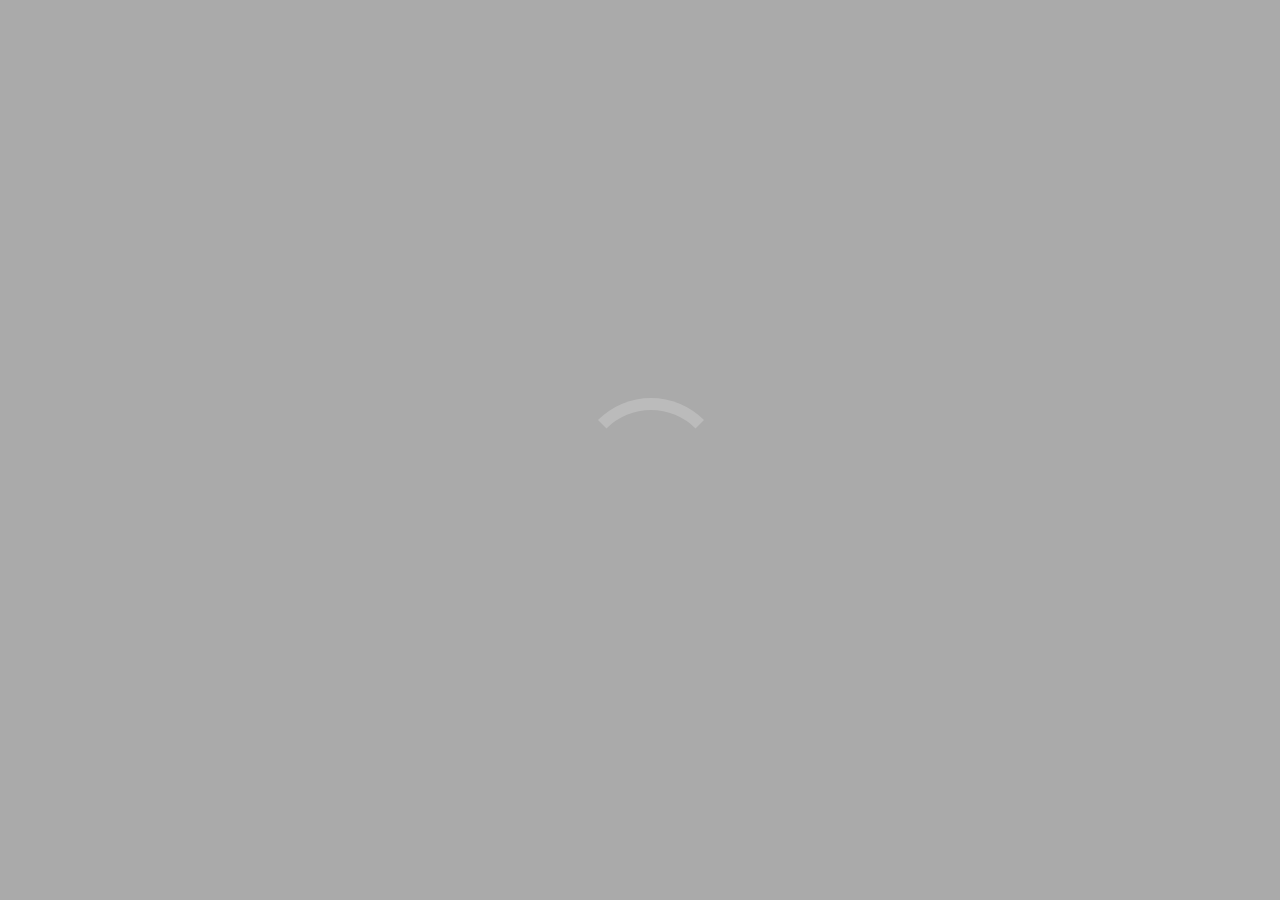
==== index.html @ 5a2d4ef9 "Updated app to use ad timings for avod" ====
<!DOCTYPE html>
<html>

<head>
	<meta charset="utf-8" />
	<meta name="viewport" content="width=device-width, initial-scale=1.0, maximum-scale=1.0, user-scalable=no">
	<meta name="description" content="Tizen TV basic template powered by Zype" />

	<title>Powered by Zype</title>

	<link rel="stylesheet" type="text/css" href="css/bootstrap.css" />
	<link rel="stylesheet" type="text/css" href="css/bootstrap-theme.css" />
	<!-- <link rel="stylesheet" type="text/css" href="css/video-js.css" /> -->
	
	<link rel="stylesheet" type="text/css" href="css/style.css" />
	<link rel="stylesheet" type="text/css" href="css/stylesheets/Spinner.css" />
	<link rel="stylesheet" type="text/css" href="css/stylesheets/AppIcon.css" />
	<link rel="stylesheet" type="text/css" href="css/stylesheets/MediaGrid.css" />
	<link rel="stylesheet" type="text/css" href="css/stylesheets/VideoDetails.css" />
	<link rel="stylesheet" type="text/css" href="css/stylesheets/Dialog.css" />
	<link rel="stylesheet" type="text/css" href="css/stylesheets/VideoPlayer.css" />
	<link rel="stylesheet" type="text/css" href="css/stylesheets/CredentialsInput.css" />
	<link rel="stylesheet" type="text/css" href="css/stylesheets/Navigation.css" />
	<link rel="stylesheet" type="text/css" href="css/stylesheets/Account.css" />
	<link rel="stylesheet" type="text/css" href="css/stylesheets/ConfirmDialog.css" />

	<script type="text/javascript" src="$WEBAPIS/webapis/webapis.js"></script>
</head>

<body>
	<div id="app-container">
		<div id="media-grid-container"></div>
		<div id="video-details-container"></div>
		<div id="video-player-container"></div>
		<div id="credentials-input-container"></div>

		<div id="dialogs-container"></div>
		<div id="navs-container"></div>
		<div id="account-container"></div>
		<div id="confirm-dialogs-container"></div>
	</div>

	<object type="application/avplayer" id="zype-video-player"></object>
	<div id="ads-container" class="invisible"></div>

	<!-- App overlay with spinner -->
	<div id="app-overlay" class="app-overlay-container">
		<div id="overlay-message" class="app-overlay-message"></div>
	</div>
	<div id="app-loading-spinner" class="content-load-spinner">
		<div class="rect1"></div>
		<div class="rect2"></div>
		<div class="rect3"></div>
		<div class="rect4"></div>
		<div class="rect5"></div>
	</div>
	<div class="network-status-text-container">
		<p id="network-status-text" class="network-status-text">Disconnected from network. Waiting for reconnection...</p>
	</div>

	<!-- attach templates to template loader -->
	<div id="template-loader"></div>

	<script src="configs/defaults.js"></script>
	<script src="lib/jquery.js"></script>
	<script src="https://imasdk.googleapis.com/js/sdkloader/ima3.js"></script>

	<script src="lib/dynamic-style.js"></script>

	<!-- <script src="lib/video.min.js"></script>
	<script src="lib/videojs-contrib-hls.js"></script> -->
	<script src="js/helpers/object-helpers.js"></script>

	<script src="lib/handlebars.min.js"></script>
	<script src="lib/handlebars-helpers.js"></script>
	<script src="lib/utils.js"></script>
	<script src="lib/template-loader.js"></script>
	<script src="lib/load-platform.js"></script>

	<script src="js/main.js"></script>
</body>

</html>
---- css/video-js.css ----
.video-js .vjs-big-play-button .vjs-icon-placeholder:before, .vjs-button > .vjs-icon-placeholder:before, .video-js .vjs-modal-dialog, .vjs-modal-dialog .vjs-modal-dialog-content {
  position: absolute;
  top: 0;
  left: 0;
  width: 100%;
  height: 100%; }

.video-js .vjs-big-play-button .vjs-icon-placeholder:before, .vjs-button > .vjs-icon-placeholder:before {
  text-align: center; }

@font-face {
  font-family: VideoJS;
  src: url("../font/2.0.0/VideoJS.eot?#iefix") format("eot"); }

@font-face {
  font-family: VideoJS;
  src: url([data-uri]) format("woff"), url([data-uri]) format("truetype");
  font-weight: normal;
  font-style: normal; }

.vjs-icon-play, .video-js .vjs-big-play-button .vjs-icon-placeholder:before, .video-js .vjs-play-control .vjs-icon-placeholder {
  font-family: VideoJS;
  font-weight: normal;
  font-style: normal; }
  .vjs-icon-play:before, .video-js .vjs-big-play-button .vjs-icon-placeholder:before, .video-js .vjs-play-control .vjs-icon-placeholder:before {
    content: "\f101"; }

.vjs-icon-play-circle {
  font-family: VideoJS;
  font-weight: normal;
  font-style: normal; }
  .vjs-icon-play-circle:before {
    content: "\f102"; }

.vjs-icon-pause, .video-js .vjs-play-control.vjs-playing .vjs-icon-placeholder {
  font-family: VideoJS;
  font-weight: normal;
  font-style: normal; }
  .vjs-icon-pause:before, .video-js .vjs-play-control.vjs-playing .vjs-icon-placeholder:before {
    content: "\f103"; }

.vjs-icon-volume-mute, .video-js .vjs-mute-control.vjs-vol-0 .vjs-icon-placeholder {
  font-family: VideoJS;
  font-weight: normal;
  font-style: normal; }
  .vjs-icon-volume-mute:before, .video-js .vjs-mute-control.vjs-vol-0 .vjs-icon-placeholder:before {
    content: "\f104"; }

.vjs-icon-volume-low, .video-js .vjs-mute-control.vjs-vol-1 .vjs-icon-placeholder {
  font-family: VideoJS;
  font-weight: normal;
  font-style: normal; }
  .vjs-icon-volume-low:before, .video-js .vjs-mute-control.vjs-vol-1 .vjs-icon-placeholder:before {
    content: "\f105"; }

.vjs-icon-volume-mid, .video-js .vjs-mute-control.vjs-vol-2 .vjs-icon-placeholder {
  font-family: VideoJS;
  font-weight: normal;
  font-style: normal; }
  .vjs-icon-volume-mid:before, .video-js .vjs-mute-control.vjs-vol-2 .vjs-icon-placeholder:before {
    content: "\f106"; }

.vjs-icon-volume-high, .video-js .vjs-mute-control .vjs-icon-placeholder {
  font-family: VideoJS;
  font-weight: normal;
  font-style: normal; }
  .vjs-icon-volume-high:before, .video-js .vjs-mute-control .vjs-icon-placeholder:before {
    content: "\f107"; }

.vjs-icon-fullscreen-enter, .video-js .vjs-fullscreen-control .vjs-icon-placeholder {
  font-family: VideoJS;
  font-weight: normal;
  font-style: normal; }
  .vjs-icon-fullscreen-enter:before, .video-js .vjs-fullscreen-control .vjs-icon-placeholder:before {
    content: "\f108"; }

.vjs-icon-fullscreen-exit, .video-js.vjs-fullscreen .vjs-fullscreen-control .vjs-icon-placeholder {
  font-family: VideoJS;
  font-weight: normal;
  font-style: normal; }
  .vjs-icon-fullscreen-exit:before, .video-js.vjs-fullscreen .vjs-fullscreen-control .vjs-icon-placeholder:before {
    content: "\f109"; }

.vjs-icon-square {
  font-family: VideoJS;
  font-weight: normal;
  font-style: normal; }
  .vjs-icon-square:before {
    content: "\f10a"; }

.vjs-icon-spinner {
  font-family: VideoJS;
  font-weight: normal;
  font-style: normal; }
  .vjs-icon-spinner:before {
    content: "\f10b"; }

.vjs-icon-subtitles, .video-js .vjs-subtitles-button .vjs-icon-placeholder, .video-js .vjs-subs-caps-button .vjs-icon-placeholder,
.video-js.video-js:lang(en-GB) .vjs-subs-caps-button .vjs-icon-placeholder,
.video-js.video-js:lang(en-IE) .vjs-subs-caps-button .vjs-icon-placeholder,
.video-js.video-js:lang(en-AU) .vjs-subs-caps-button .vjs-icon-placeholder,
.video-js.video-js:lang(en-NZ) .vjs-subs-caps-button .vjs-icon-placeholder {
  font-family: VideoJS;
  font-weight: normal;
  font-style: normal; }
  .vjs-icon-subtitles:before, .video-js .vjs-subtitles-button .vjs-icon-placeholder:before, .video-js .vjs-subs-caps-button .vjs-icon-placeholder:before,
  .video-js.video-js:lang(en-GB) .vjs-subs-caps-button .vjs-icon-placeholder:before,
  .video-js.video-js:lang(en-IE) .vjs-subs-caps-button .vjs-icon-placeholder:before,
  .video-js.video-js:lang(en-AU) .vjs-subs-caps-button .vjs-icon-placeholder:before,
  .video-js.video-js:lang(en-NZ) .vjs-subs-caps-button .vjs-icon-placeholder:before {
    content: "\f10c"; }

.vjs-icon-captions, .video-js .vjs-captions-button .vjs-icon-placeholder, .video-js:lang(en) .vjs-subs-caps-button .vjs-icon-placeholder,
.video-js:lang(fr-CA) .vjs-subs-caps-button .vjs-icon-placeholder {
  font-family: VideoJS;
  font-weight: normal;
  font-style: normal; }
  .vjs-icon-captions:before, .video-js .vjs-captions-button .vjs-icon-placeholder:before, .video-js:lang(en) .vjs-subs-caps-button .vjs-icon-placeholder:before,
  .video-js:lang(fr-CA) .vjs-subs-caps-button .vjs-icon-placeholder:before {
    content: "\f10d"; }

.vjs-icon-chapters, .video-js .vjs-chapters-button .vjs-icon-placeholder {
  font-family: VideoJS;
  font-weight: normal;
  font-style: normal; }
  .vjs-icon-chapters:before, .video-js .vjs-chapters-button .vjs-icon-placeholder:before {
    content: "\f10e"; }

.vjs-icon-share {
  font-family: VideoJS;
  font-weight: normal;
  font-style: normal; }
  .vjs-icon-share:before {
    content: "\f10f"; }

.vjs-icon-cog {
  font-family: VideoJS;
  font-weight: normal;
  font-style: normal; }
  .vjs-icon-cog:before {
    content: "\f110"; }

.vjs-icon-circle, .video-js .vjs-play-progress, .video-js .vjs-volume-level {
  font-family: VideoJS;
  font-weight: normal;
  font-style: normal; }
  .vjs-icon-circle:before, .video-js .vjs-play-progress:before, .video-js .vjs-volume-level:before {
    content: "\f111"; }

.vjs-icon-circle-outline {
  font-family: VideoJS;
  font-weight: normal;
  font-style: normal; }
  .vjs-icon-circle-outline:before {
    content: "\f112"; }

.vjs-icon-circle-inner-circle {
  font-family: VideoJS;
  font-weight: normal;
  font-style: normal; }
  .vjs-icon-circle-inner-circle:before {
    content: "\f113"; }

.vjs-icon-hd {
  font-family: VideoJS;
  font-weight: normal;
  font-style: normal; }
  .vjs-icon-hd:before {
    content: "\f114"; }

.vjs-icon-cancel, .video-js .vjs-control.vjs-close-button .vjs-icon-placeholder {
  font-family: VideoJS;
  font-weight: normal;
  font-style: normal; }
  .vjs-icon-cancel:before, .video-js .vjs-control.vjs-close-button .vjs-icon-placeholder:before {
    content: "\f115"; }

.vjs-icon-replay, .video-js .vjs-play-control.vjs-ended .vjs-icon-placeholder {
  font-family: VideoJS;
  font-weight: normal;
  font-style: normal; }
  .vjs-icon-replay:before, .video-js .vjs-play-control.vjs-ended .vjs-icon-placeholder:before {
    content: "\f116"; }

.vjs-icon-facebook {
  font-family: VideoJS;
  font-weight: normal;
  font-style: normal; }
  .vjs-icon-facebook:before {
    content: "\f117"; }

.vjs-icon-gplus {
  font-family: VideoJS;
  font-weight: normal;
  font-style: normal; }
  .vjs-icon-gplus:before {
    content: "\f118"; }

.vjs-icon-linkedin {
  font-family: VideoJS;
  font-weight: normal;
  font-style: normal; }
  .vjs-icon-linkedin:before {
    content: "\f119"; }

.vjs-icon-twitter {
  font-family: VideoJS;
  font-weight: normal;
  font-style: normal; }
  .vjs-icon-twitter:before {
    content: "\f11a"; }

.vjs-icon-tumblr {
  font-family: VideoJS;
  font-weight: normal;
  font-style: normal; }
  .vjs-icon-tumblr:before {
    content: "\f11b"; }

.vjs-icon-pinterest {
  font-family: VideoJS;
  font-weight: normal;
  font-style: normal; }
  .vjs-icon-pinterest:before {
    content: "\f11c"; }

.vjs-icon-audio-description, .video-js .vjs-descriptions-button .vjs-icon-placeholder {
  font-family: VideoJS;
  font-weight: normal;
  font-style: normal; }
  .vjs-icon-audio-description:before, .video-js .vjs-descriptions-button .vjs-icon-placeholder:before {
    content: "\f11d"; }

.vjs-icon-audio, .video-js .vjs-audio-button .vjs-icon-placeholder {
  font-family: VideoJS;
  font-weight: normal;
  font-style: normal; }
  .vjs-icon-audio:before, .video-js .vjs-audio-button .vjs-icon-placeholder:before {
    content: "\f11e"; }

.video-js {
  display: block;
  vertical-align: top;
  box-sizing: border-box;
  color: #fff;
  background-color: #000;
  position: relative;
  padding: 0;
  font-size: 10px;
  line-height: 1;
  font-weight: normal;
  font-style: normal;
  font-family: Arial, Helvetica, sans-serif; }
  .video-js:-moz-full-screen {
    position: absolute; }
  .video-js:-webkit-full-screen {
    width: 100% !important;
    height: 100% !important; }

.video-js[tabindex="-1"] {
  outline: none; }

.video-js *,
.video-js *:before,
.video-js *:after {
  box-sizing: inherit; }

.video-js ul {
  font-family: inherit;
  font-size: inherit;
  line-height: inherit;
  list-style-position: outside;
  margin-left: 0;
  margin-right: 0;
  margin-top: 0;
  margin-bottom: 0; }

.video-js.vjs-fluid,
.video-js.vjs-16-9,
.video-js.vjs-4-3 {
  width: 100%;
  max-width: 100%;
  height: 0; }

.video-js.vjs-16-9 {
  padding-top: 56.25%; }

.video-js.vjs-4-3 {
  padding-top: 75%; }

.video-js.vjs-fill {
  width: 100%;
  height: 100%; }

.video-js .vjs-tech {
  position: absolute;
  top: 0;
  left: 0;
  width: 100%;
  height: 100%; }

body.vjs-full-window {
  padding: 0;
  margin: 0;
  height: 100%;
  overflow-y: auto; }

.vjs-full-window .video-js.vjs-fullscreen {
  position: fixed;
  overflow: hidden;
  z-index: 1000;
  left: 0;
  top: 0;
  bottom: 0;
  right: 0; }

.video-js.vjs-fullscreen {
  width: 100% !important;
  height: 100% !important;
  padding-top: 0 !important; }

.video-js.vjs-fullscreen.vjs-user-inactive {
  cursor: none; }

.vjs-hidden {
  display: none !important; }

.vjs-disabled {
  opacity: 0.5;
  cursor: default; }

.video-js .vjs-offscreen {
  height: 1px;
  left: -9999px;
  position: absolute;
  top: 0;
  width: 1px; }

.vjs-lock-showing {
  display: block !important;
  opacity: 1;
  visibility: visible; }

.vjs-no-js {
  padding: 20px;
  color: #fff;
  background-color: #000;
  font-size: 18px;
  font-family: Arial, Helvetica, sans-serif;
  text-align: center;
  width: 300px;
  height: 150px;
  margin: 0px auto; }

.vjs-no-js a,
.vjs-no-js a:visited {
  color: #66A8CC; }

.video-js .vjs-big-play-button {
  font-size: 3em;
  line-height: 1.5em;
  height: 1.5em;
  width: 3em;
  display: block;
  position: absolute;
  top: 10px;
  left: 10px;
  padding: 0;
  cursor: pointer;
  opacity: 1;
  border: 0.06666em solid #fff;
  background-color: #2B333F;
  background-color: rgba(43, 51, 63, 0.7);
  -webkit-border-radius: 0.3em;
  -moz-border-radius: 0.3em;
  border-radius: 0.3em;
  -webkit-transition: all 0.4s;
  -moz-transition: all 0.4s;
  -ms-transition: all 0.4s;
  -o-transition: all 0.4s;
  transition: all 0.4s; }

.vjs-big-play-centered .vjs-big-play-button {
  top: 50%;
  left: 50%;
  margin-top: -0.75em;
  margin-left: -1.5em; }

.video-js:hover .vjs-big-play-button,
.video-js .vjs-big-play-button:focus {
  border-color: #fff;
  background-color: #73859f;
  background-color: rgba(115, 133, 159, 0.5);
  -webkit-transition: all 0s;
  -moz-transition: all 0s;
  -ms-transition: all 0s;
  -o-transition: all 0s;
  transition: all 0s; }

.vjs-controls-disabled .vjs-big-play-button,
.vjs-has-started .vjs-big-play-button,
.vjs-using-native-controls .vjs-big-play-button,
.vjs-error .vjs-big-play-button {
  display: none; }

.vjs-has-started.vjs-paused.vjs-show-big-play-button-on-pause .vjs-big-play-button {
  display: block; }

.video-js button {
  background: none;
  border: none;
  color: inherit;
  display: inline-block;
  overflow: visible;
  font-size: inherit;
  line-height: inherit;
  text-transform: none;
  text-decoration: none;
  transition: none;
  -webkit-appearance: none;
  -moz-appearance: none;
  appearance: none; }

.vjs-control .vjs-button {
  width: 100%;
  height: 100%; }

.video-js .vjs-control.vjs-close-button {
  cursor: pointer;
  height: 3em;
  position: absolute;
  right: 0;
  top: 0.5em;
  z-index: 2; }

.video-js .vjs-modal-dialog {
  background: rgba(0, 0, 0, 0.8);
  background: -webkit-linear-gradient(-90deg, rgba(0, 0, 0, 0.8), rgba(255, 255, 255, 0));
  background: linear-gradient(180deg, rgba(0, 0, 0, 0.8), rgba(255, 255, 255, 0));
  overflow: auto;
  box-sizing: content-box; }

.video-js .vjs-modal-dialog > * {
  box-sizing: border-box; }

.vjs-modal-dialog .vjs-modal-dialog-content {
  font-size: 1.2em;
  line-height: 1.5;
  padding: 20px 24px;
  z-index: 1; }

.vjs-menu-button {
  cursor: pointer; }

.vjs-menu-button.vjs-disabled {
  cursor: default; }

.vjs-workinghover .vjs-menu-button.vjs-disabled:hover .vjs-menu {
  display: none; }

.vjs-menu .vjs-menu-content {
  display: block;
  padding: 0;
  margin: 0;
  font-family: Arial, Helvetica, sans-serif;
  overflow: auto;
  box-sizing: content-box; }

.vjs-menu .vjs-menu-content > * {
  box-sizing: border-box; }

.vjs-scrubbing .vjs-menu-button:hover .vjs-menu {
  display: none; }

.vjs-menu li {
  list-style: none;
  margin: 0;
  padding: 0.2em 0;
  line-height: 1.4em;
  font-size: 1.2em;
  text-align: center;
  text-transform: lowercase; }

.vjs-menu li.vjs-menu-item:focus,
.vjs-menu li.vjs-menu-item:hover {
  background-color: #73859f;
  background-color: rgba(115, 133, 159, 0.5); }

.vjs-menu li.vjs-selected,
.vjs-menu li.vjs-selected:focus,
.vjs-menu li.vjs-selected:hover {
  background-color: #fff;
  color: #2B333F; }

.vjs-menu li.vjs-menu-title {
  text-align: center;
  text-transform: uppercase;
  font-size: 1em;
  line-height: 2em;
  padding: 0;
  margin: 0 0 0.3em 0;
  font-weight: bold;
  cursor: default; }

.vjs-menu-button-popup .vjs-menu {
  display: none;
  position: absolute;
  bottom: 0;
  width: 10em;
  left: -3em;
  height: 0em;
  margin-bottom: 1.5em;
  border-top-color: rgba(43, 51, 63, 0.7); }

.vjs-menu-button-popup .vjs-menu .vjs-menu-content {
  background-color: #2B333F;
  background-color: rgba(43, 51, 63, 0.7);
  position: absolute;
  width: 100%;
  bottom: 1.5em;
  max-height: 15em; }

.vjs-workinghover .vjs-menu-button-popup:hover .vjs-menu,
.vjs-menu-button-popup .vjs-menu.vjs-lock-showing {
  display: block; }

.video-js .vjs-menu-button-inline {
  -webkit-transition: all 0.4s;
  -moz-transition: all 0.4s;
  -ms-transition: all 0.4s;
  -o-transition: all 0.4s;
  transition: all 0.4s;
  overflow: hidden; }

.video-js .vjs-menu-button-inline:before {
  width: 2.222222222em; }

.video-js .vjs-menu-button-inline:hover,
.video-js .vjs-menu-button-inline:focus,
.video-js .vjs-menu-button-inline.vjs-slider-active,
.video-js.vjs-no-flex .vjs-menu-button-inline {
  width: 12em; }

.vjs-menu-button-inline .vjs-menu {
  opacity: 0;
  height: 100%;
  width: auto;
  position: absolute;
  left: 4em;
  top: 0;
  padding: 0;
  margin: 0;
  -webkit-transition: all 0.4s;
  -moz-transition: all 0.4s;
  -ms-transition: all 0.4s;
  -o-transition: all 0.4s;
  transition: all 0.4s; }

.vjs-menu-button-inline:hover .vjs-menu,
.vjs-menu-button-inline:focus .vjs-menu,
.vjs-menu-button-inline.vjs-slider-active .vjs-menu {
  display: block;
  opacity: 1; }

.vjs-no-flex .vjs-menu-button-inline .vjs-menu {
  display: block;
  opacity: 1;
  position: relative;
  width: auto; }

.vjs-no-flex .vjs-menu-button-inline:hover .vjs-menu,
.vjs-no-flex .vjs-menu-button-inline:focus .vjs-menu,
.vjs-no-flex .vjs-menu-button-inline.vjs-slider-active .vjs-menu {
  width: auto; }

.vjs-menu-button-inline .vjs-menu-content {
  width: auto;
  height: 100%;
  margin: 0;
  overflow: hidden; }

.video-js .vjs-control-bar {
  display: none;
  width: 100%;
  position: absolute;
  bottom: 0;
  left: 0;
  right: 0;
  height: 3.0em;
  background-color: #2B333F;
  background-color: rgba(43, 51, 63, 0.7); }

.vjs-has-started .vjs-control-bar {
  display: -webkit-box;
  display: -webkit-flex;
  display: -ms-flexbox;
  display: flex;
  visibility: visible;
  opacity: 1;
  -webkit-transition: visibility 0.1s, opacity 0.1s;
  -moz-transition: visibility 0.1s, opacity 0.1s;
  -ms-transition: visibility 0.1s, opacity 0.1s;
  -o-transition: visibility 0.1s, opacity 0.1s;
  transition: visibility 0.1s, opacity 0.1s; }

.vjs-has-started.vjs-user-inactive.vjs-playing .vjs-control-bar {
  visibility: visible;
  opacity: 0;
  -webkit-transition: visibility 1s, opacity 1s;
  -moz-transition: visibility 1s, opacity 1s;
  -ms-transition: visibility 1s, opacity 1s;
  -o-transition: visibility 1s, opacity 1s;
  transition: visibility 1s, opacity 1s; }

.vjs-controls-disabled .vjs-control-bar,
.vjs-using-native-controls .vjs-control-bar,
.vjs-error .vjs-control-bar {
  display: none !important; }

.vjs-audio.vjs-has-started.vjs-user-inactive.vjs-playing .vjs-control-bar {
  opacity: 1;
  visibility: visible; }

.vjs-has-started.vjs-no-flex .vjs-control-bar {
  display: table; }

.video-js .vjs-control {
  position: relative;
  text-align: center;
  margin: 0;
  padding: 0;
  height: 100%;
  width: 4em;
  -webkit-box-flex: none;
  -moz-box-flex: none;
  -webkit-flex: none;
  -ms-flex: none;
  flex: none; }

.vjs-button > .vjs-icon-placeholder:before {
  font-size: 1.8em;
  line-height: 1.67; }

.video-js .vjs-control:focus:before,
.video-js .vjs-control:hover:before,
.video-js .vjs-control:focus {
  text-shadow: 0em 0em 1em white; }

.video-js .vjs-control-text {
  border: 0;
  clip: rect(0 0 0 0);
  height: 1px;
  overflow: hidden;
  padding: 0;
  position: absolute;
  width: 1px; }

.vjs-no-flex .vjs-control {
  display: table-cell;
  vertical-align: middle; }

.video-js .vjs-custom-control-spacer {
  display: none; }

.video-js .vjs-progress-control {
  cursor: pointer;
  -webkit-box-flex: auto;
  -moz-box-flex: auto;
  -webkit-flex: auto;
  -ms-flex: auto;
  flex: auto;
  display: -webkit-box;
  display: -webkit-flex;
  display: -ms-flexbox;
  display: flex;
  -webkit-box-align: center;
  -webkit-align-items: center;
  -ms-flex-align: center;
  align-items: center;
  min-width: 4em; }

.video-js .vjs-progress-control.disabled {
  cursor: default; }

.vjs-live .vjs-progress-control {
  display: none; }

.vjs-no-flex .vjs-progress-control {
  width: auto; }

.video-js .vjs-progress-holder {
  -webkit-box-flex: auto;
  -moz-box-flex: auto;
  -webkit-flex: auto;
  -ms-flex: auto;
  flex: auto;
  -webkit-transition: all 0.2s;
  -moz-transition: all 0.2s;
  -ms-transition: all 0.2s;
  -o-transition: all 0.2s;
  transition: all 0.2s;
  height: 0.3em; }

.video-js .vjs-progress-control .vjs-progress-holder {
  margin: 0 10px; }

.video-js .vjs-progress-control:hover .vjs-progress-holder {
  font-size: 1.666666666666666666em; }

.video-js .vjs-progress-control:hover .vjs-progress-holder.disabled {
  font-size: 1em; }

.video-js .vjs-progress-holder .vjs-play-progress,
.video-js .vjs-progress-holder .vjs-load-progress,
.video-js .vjs-progress-holder .vjs-load-progress div {
  position: absolute;
  display: block;
  height: 100%;
  margin: 0;
  padding: 0;
  width: 0;
  left: 0;
  top: 0; }

.video-js .vjs-play-progress {
  background-color: #fff; }
  .video-js .vjs-play-progress:before {
    font-size: 0.9em;
    position: absolute;
    right: -0.5em;
    top: -0.333333333333333em;
    z-index: 1; }

.video-js .vjs-load-progress {
  background: #bfc7d3;
  background: rgba(115, 133, 159, 0.5); }

.video-js .vjs-load-progress div {
  background: white;
  background: rgba(115, 133, 159, 0.75); }

.video-js .vjs-time-tooltip {
  background-color: #fff;
  background-color: rgba(255, 255, 255, 0.8);
  -webkit-border-radius: 0.3em;
  -moz-border-radius: 0.3em;
  border-radius: 0.3em;
  color: #000;
  float: right;
  font-family: Arial, Helvetica, sans-serif;
  font-size: 1em;
  padding: 6px 8px 8px 8px;
  pointer-events: none;
  position: relative;
  top: -3.4em;
  visibility: hidden;
  z-index: 1; }

.video-js .vjs-progress-holder:focus .vjs-time-tooltip {
  display: none; }

.video-js .vjs-progress-control:hover .vjs-time-tooltip,
.video-js .vjs-progress-control:hover .vjs-progress-holder:focus .vjs-time-tooltip {
  display: block;
  font-size: 0.6em;
  visibility: visible; }

.video-js .vjs-progress-control.disabled:hover .vjs-time-tooltip {
  font-size: 1em; }

.video-js .vjs-progress-control .vjs-mouse-display {
  display: none;
  position: absolute;
  width: 1px;
  height: 100%;
  background-color: #000;
  z-index: 1; }

.vjs-no-flex .vjs-progress-control .vjs-mouse-display {
  z-index: 0; }

.video-js .vjs-progress-control:hover .vjs-mouse-display {
  display: block; }

.video-js.vjs-user-inactive .vjs-progress-control .vjs-mouse-display {
  visibility: hidden;
  opacity: 0;
  -webkit-transition: visibility 1s, opacity 1s;
  -moz-transition: visibility 1s, opacity 1s;
  -ms-transition: visibility 1s, opacity 1s;
  -o-transition: visibility 1s, opacity 1s;
  transition: visibility 1s, opacity 1s; }

.video-js.vjs-user-inactive.vjs-no-flex .vjs-progress-control .vjs-mouse-display {
  display: none; }

.vjs-mouse-display .vjs-time-tooltip {
  color: #fff;
  background-color: #000;
  background-color: rgba(0, 0, 0, 0.8); }

.video-js .vjs-slider {
  position: relative;
  cursor: pointer;
  padding: 0;
  margin: 0 0.45em 0 0.45em;
  /* iOS Safari */
  -webkit-touch-callout: none;
  /* Safari */
  -webkit-user-select: none;
  /* Konqueror HTML */
  -khtml-user-select: none;
  /* Firefox */
  -moz-user-select: none;
  /* Internet Explorer/Edge */
  -ms-user-select: none;
  /* Non-prefixed version, currently supported by Chrome and Opera */
  user-select: none;
  background-color: #73859f;
  background-color: rgba(115, 133, 159, 0.5); }

.video-js .vjs-slider.disabled {
  cursor: default; }

.video-js .vjs-slider:focus {
  text-shadow: 0em 0em 1em white;
  -webkit-box-shadow: 0 0 1em #fff;
  -moz-box-shadow: 0 0 1em #fff;
  box-shadow: 0 0 1em #fff; }

.video-js .vjs-mute-control {
  cursor: pointer;
  -webkit-box-flex: none;
  -moz-box-flex: none;
  -webkit-flex: none;
  -ms-flex: none;
  flex: none;
  padding-left: 2em;
  padding-right: 2em;
  padding-bottom: 3em; }

.video-js .vjs-volume-control {
  cursor: pointer;
  margin-right: 1em;
  display: -webkit-box;
  display: -webkit-flex;
  display: -ms-flexbox;
  display: flex; }

.video-js .vjs-volume-control.vjs-volume-horizontal {
  width: 5em; }

.video-js .vjs-volume-panel .vjs-volume-control {
  visibility: visible;
  opacity: 0;
  width: 1px;
  height: 1px;
  margin-left: -1px; }

.vjs-no-flex .vjs-volume-panel .vjs-volume-control.vjs-volume-vertical {
  -ms-filter: "progid:DXImageTransform.Microsoft.Alpha(Opacity=0)"; }
  .vjs-no-flex .vjs-volume-panel .vjs-volume-control.vjs-volume-vertical .vjs-volume-bar,
  .vjs-no-flex .vjs-volume-panel .vjs-volume-control.vjs-volume-vertical .vjs-volume-level {
    -ms-filter: "progid:DXImageTransform.Microsoft.Alpha(Opacity=0)"; }

.video-js .vjs-volume-panel {
  -webkit-transition: width 1s;
  -moz-transition: width 1s;
  -ms-transition: width 1s;
  -o-transition: width 1s;
  transition: width 1s; }
  .video-js .vjs-volume-panel:hover .vjs-volume-control,
  .video-js .vjs-volume-panel:active .vjs-volume-control,
  .video-js .vjs-volume-panel:focus .vjs-volume-control,
  .video-js .vjs-volume-panel .vjs-volume-control:hover,
  .video-js .vjs-volume-panel .vjs-volume-control:active,
  .video-js .vjs-volume-panel .vjs-volume-control:focus,
  .video-js .vjs-volume-panel .vjs-mute-control:hover ~ .vjs-volume-control,
  .video-js .vjs-volume-panel .vjs-mute-control:active ~ .vjs-volume-control,
  .video-js .vjs-volume-panel .vjs-mute-control:focus ~ .vjs-volume-control,
  .video-js .vjs-volume-panel .vjs-volume-control.vjs-slider-active {
    visibility: visible;
    opacity: 1;
    position: relative;
    -webkit-transition: visibility 0.1s, opacity 0.1s, height 0.1s, width 0.1s, left 0s, top 0s;
    -moz-transition: visibility 0.1s, opacity 0.1s, height 0.1s, width 0.1s, left 0s, top 0s;
    -ms-transition: visibility 0.1s, opacity 0.1s, height 0.1s, width 0.1s, left 0s, top 0s;
    -o-transition: visibility 0.1s, opacity 0.1s, height 0.1s, width 0.1s, left 0s, top 0s;
    transition: visibility 0.1s, opacity 0.1s, height 0.1s, width 0.1s, left 0s, top 0s; }
    .video-js .vjs-volume-panel:hover .vjs-volume-control.vjs-volume-horizontal,
    .video-js .vjs-volume-panel:active .vjs-volume-control.vjs-volume-horizontal,
    .video-js .vjs-volume-panel:focus .vjs-volume-control.vjs-volume-horizontal,
    .video-js .vjs-volume-panel .vjs-volume-control:hover.vjs-volume-horizontal,
    .video-js .vjs-volume-panel .vjs-volume-control:active.vjs-volume-horizontal,
    .video-js .vjs-volume-panel .vjs-volume-control:focus.vjs-volume-horizontal,
    .video-js .vjs-volume-panel .vjs-mute-control:hover ~ .vjs-volume-control.vjs-volume-horizontal,
    .video-js .vjs-volume-panel .vjs-mute-control:active ~ .vjs-volume-control.vjs-volume-horizontal,
    .video-js .vjs-volume-panel .vjs-mute-control:focus ~ .vjs-volume-control.vjs-volume-horizontal,
    .video-js .vjs-volume-panel .vjs-volume-control.vjs-slider-active.vjs-volume-horizontal {
      width: 5em;
      height: 3em; }
    .video-js .vjs-volume-panel:hover .vjs-volume-control.vjs-volume-vertical,
    .video-js .vjs-volume-panel:active .vjs-volume-control.vjs-volume-vertical,
    .video-js .vjs-volume-panel:focus .vjs-volume-control.vjs-volume-vertical,
    .video-js .vjs-volume-panel .vjs-volume-control:hover.vjs-volume-vertical,
    .video-js .vjs-volume-panel .vjs-volume-control:active.vjs-volume-vertical,
    .video-js .vjs-volume-panel .vjs-volume-control:focus.vjs-volume-vertical,
    .video-js .vjs-volume-panel .vjs-mute-control:hover ~ .vjs-volume-control.vjs-volume-vertical,
    .video-js .vjs-volume-panel .vjs-mute-control:active ~ .vjs-volume-control.vjs-volume-vertical,
    .video-js .vjs-volume-panel .vjs-mute-control:focus ~ .vjs-volume-control.vjs-volume-vertical,
    .video-js .vjs-volume-panel .vjs-volume-control.vjs-slider-active.vjs-volume-vertical {
      -ms-filter: "progid:DXImageTransform.Microsoft.Alpha(Opacity=100)"; }
      .video-js .vjs-volume-panel:hover .vjs-volume-control.vjs-volume-vertical .vjs-volume-bar,
      .video-js .vjs-volume-panel:hover .vjs-volume-control.vjs-volume-vertical .vjs-volume-level,
      .video-js .vjs-volume-panel:active .vjs-volume-control.vjs-volume-vertical .vjs-volume-bar,
      .video-js .vjs-volume-panel:active .vjs-volume-control.vjs-volume-vertical .vjs-volume-level,
      .video-js .vjs-volume-panel:focus .vjs-volume-control.vjs-volume-vertical .vjs-volume-bar,
      .video-js .vjs-volume-panel:focus .vjs-volume-control.vjs-volume-vertical .vjs-volume-level,
      .video-js .vjs-volume-panel .vjs-volume-control:hover.vjs-volume-vertical .vjs-volume-bar,
      .video-js .vjs-volume-panel .vjs-volume-control:hover.vjs-volume-vertical .vjs-volume-level,
      .video-js .vjs-volume-panel .vjs-volume-control:active.vjs-volume-vertical .vjs-volume-bar,
      .video-js .vjs-volume-panel .vjs-volume-control:active.vjs-volume-vertical .vjs-volume-level,
      .video-js .vjs-volume-panel .vjs-volume-control:focus.vjs-volume-vertical .vjs-volume-bar,
      .video-js .vjs-volume-panel .vjs-volume-control:focus.vjs-volume-vertical .vjs-volume-level,
      .video-js .vjs-volume-panel .vjs-mute-control:hover ~ .vjs-volume-control.vjs-volume-vertical .vjs-volume-bar,
      .video-js .vjs-volume-panel .vjs-mute-control:hover ~ .vjs-volume-control.vjs-volume-vertical .vjs-volume-level,
      .video-js .vjs-volume-panel .vjs-mute-control:active ~ .vjs-volume-control.vjs-volume-vertical .vjs-volume-bar,
      .video-js .vjs-volume-panel .vjs-mute-control:active ~ .vjs-volume-control.vjs-volume-vertical .vjs-volume-level,
      .video-js .vjs-volume-panel .vjs-mute-control:focus ~ .vjs-volume-control.vjs-volume-vertical .vjs-volume-bar,
      .video-js .vjs-volume-panel .vjs-mute-control:focus ~ .vjs-volume-control.vjs-volume-vertical .vjs-volume-level,
      .video-js .vjs-volume-panel .vjs-volume-control.vjs-slider-active.vjs-volume-vertical .vjs-volume-bar,
      .video-js .vjs-volume-panel .vjs-volume-control.vjs-slider-active.vjs-volume-vertical .vjs-volume-level {
        -ms-filter: "progid:DXImageTransform.Microsoft.Alpha(Opacity=100)"; }
  .video-js .vjs-volume-panel.vjs-volume-panel-horizontal:hover, .video-js .vjs-volume-panel.vjs-volume-panel-horizontal:focus, .video-js .vjs-volume-panel.vjs-volume-panel-horizontal:active, .video-js .vjs-volume-panel.vjs-volume-panel-horizontal.vjs-slider-active {
    width: 9em;
    -webkit-transition: width 0.1s;
    -moz-transition: width 0.1s;
    -ms-transition: width 0.1s;
    -o-transition: width 0.1s;
    transition: width 0.1s; }

.video-js .vjs-volume-panel .vjs-volume-control.vjs-volume-vertical {
  height: 8em;
  width: 3em;
  left: -3.5em;
  -webkit-transition: visibility 1s, opacity 1s, height 1s 1s, width 1s 1s, left 1s 1s, top 1s 1s;
  -moz-transition: visibility 1s, opacity 1s, height 1s 1s, width 1s 1s, left 1s 1s, top 1s 1s;
  -ms-transition: visibility 1s, opacity 1s, height 1s 1s, width 1s 1s, left 1s 1s, top 1s 1s;
  -o-transition: visibility 1s, opacity 1s, height 1s 1s, width 1s 1s, left 1s 1s, top 1s 1s;
  transition: visibility 1s, opacity 1s, height 1s 1s, width 1s 1s, left 1s 1s, top 1s 1s; }

.video-js .vjs-volume-panel .vjs-volume-control.vjs-volume-horizontal {
  -webkit-transition: visibility 1s, opacity 1s, height 1s 1s, width 1s, left 1s 1s, top 1s 1s;
  -moz-transition: visibility 1s, opacity 1s, height 1s 1s, width 1s, left 1s 1s, top 1s 1s;
  -ms-transition: visibility 1s, opacity 1s, height 1s 1s, width 1s, left 1s 1s, top 1s 1s;
  -o-transition: visibility 1s, opacity 1s, height 1s 1s, width 1s, left 1s 1s, top 1s 1s;
  transition: visibility 1s, opacity 1s, height 1s 1s, width 1s, left 1s 1s, top 1s 1s; }

.video-js.vjs-no-flex .vjs-volume-panel .vjs-volume-control.vjs-volume-horizontal {
  width: 5em;
  height: 3em;
  visibility: visible;
  opacity: 1;
  position: relative;
  -webkit-transition: none;
  -moz-transition: none;
  -ms-transition: none;
  -o-transition: none;
  transition: none; }

.video-js.vjs-no-flex .vjs-volume-control.vjs-volume-vertical,
.video-js.vjs-no-flex .vjs-volume-panel .vjs-volume-control.vjs-volume-vertical {
  position: absolute;
  bottom: 3em;
  left: 0.5em; }

.video-js .vjs-volume-panel {
  display: -webkit-box;
  display: -webkit-flex;
  display: -ms-flexbox;
  display: flex; }

.video-js .vjs-volume-bar {
  margin: 1.35em 0.45em; }

.vjs-volume-bar.vjs-slider-horizontal {
  width: 5em;
  height: 0.3em; }

.vjs-volume-bar.vjs-slider-vertical {
  width: 0.3em;
  height: 5em;
  margin: 1.35em auto; }

.video-js .vjs-volume-level {
  position: absolute;
  bottom: 0;
  left: 0;
  background-color: #fff; }
  .video-js .vjs-volume-level:before {
    position: absolute;
    font-size: 0.9em; }

.vjs-slider-vertical .vjs-volume-level {
  width: 0.3em; }
  .vjs-slider-vertical .vjs-volume-level:before {
    top: -0.5em;
    left: -0.3em; }

.vjs-slider-horizontal .vjs-volume-level {
  height: 0.3em; }
  .vjs-slider-horizontal .vjs-volume-level:before {
    top: -0.3em;
    right: -0.5em; }

.video-js .vjs-volume-panel.vjs-volume-panel-vertical {
  width: 4em; }

.vjs-volume-bar.vjs-slider-vertical .vjs-volume-level {
  height: 100%; }

.vjs-volume-bar.vjs-slider-horizontal .vjs-volume-level {
  width: 100%; }

.video-js .vjs-volume-vertical {
  width: 3em;
  height: 8em;
  bottom: 8em;
  background-color: #2B333F;
  background-color: rgba(43, 51, 63, 0.7); }

.video-js .vjs-volume-horizontal .vjs-menu {
  left: -2em; }

.vjs-poster {
  display: inline-block;
  vertical-align: middle;
  background-repeat: no-repeat;
  background-position: 50% 50%;
  background-size: contain;
  background-color: #000000;
  cursor: pointer;
  margin: 0;
  padding: 0;
  position: absolute;
  top: 0;
  right: 0;
  bottom: 0;
  left: 0;
  height: 100%; }

.vjs-poster img {
  display: block;
  vertical-align: middle;
  margin: 0 auto;
  max-height: 100%;
  padding: 0;
  width: 100%; }

.vjs-has-started .vjs-poster {
  display: none; }

.vjs-audio.vjs-has-started .vjs-poster {
  display: block; }

.vjs-using-native-controls .vjs-poster {
  display: none; }

.video-js .vjs-live-control {
  display: -webkit-box;
  display: -webkit-flex;
  display: -ms-flexbox;
  display: flex;
  -webkit-box-align: flex-start;
  -webkit-align-items: flex-start;
  -ms-flex-align: flex-start;
  align-items: flex-start;
  -webkit-box-flex: auto;
  -moz-box-flex: auto;
  -webkit-flex: auto;
  -ms-flex: auto;
  flex: auto;
  font-size: 1em;
  line-height: 3em; }

.vjs-no-flex .vjs-live-control {
  display: table-cell;
  width: auto;
  text-align: left; }

.video-js .vjs-time-control {
  -webkit-box-flex: none;
  -moz-box-flex: none;
  -webkit-flex: none;
  -ms-flex: none;
  flex: none;
  font-size: 1em;
  line-height: 3em;
  min-width: 2em;
  width: auto;
  padding-left: 1em;
  padding-right: 1em; }

.vjs-live .vjs-time-control {
  display: none; }

.video-js .vjs-current-time,
.vjs-no-flex .vjs-current-time {
  display: none; }

.vjs-no-flex .vjs-remaining-time.vjs-time-control.vjs-control {
  width: 0px !important;
  white-space: nowrap; }

.video-js .vjs-duration,
.vjs-no-flex .vjs-duration {
  display: none; }

.vjs-time-divider {
  display: none;
  line-height: 3em; }

.vjs-live .vjs-time-divider {
  display: none; }

.video-js .vjs-play-control .vjs-icon-placeholder {
  cursor: pointer;
  -webkit-box-flex: none;
  -moz-box-flex: none;
  -webkit-flex: none;
  -ms-flex: none;
  flex: none; }

.vjs-text-track-display {
  position: absolute;
  bottom: 3em;
  left: 0;
  right: 0;
  top: 0;
  pointer-events: none; }

.video-js.vjs-user-inactive.vjs-playing .vjs-text-track-display {
  bottom: 1em; }

.video-js .vjs-text-track {
  font-size: 1.4em;
  text-align: center;
  margin-bottom: 0.1em;
  background-color: #000;
  background-color: rgba(0, 0, 0, 0.5); }

.vjs-subtitles {
  color: #fff; }

.vjs-captions {
  color: #fc6; }

.vjs-tt-cue {
  display: block; }

video::-webkit-media-text-track-display {
  -moz-transform: translateY(-3em);
  -ms-transform: translateY(-3em);
  -o-transform: translateY(-3em);
  -webkit-transform: translateY(-3em);
  transform: translateY(-3em); }

.video-js.vjs-user-inactive.vjs-playing video::-webkit-media-text-track-display {
  -moz-transform: translateY(-1.5em);
  -ms-transform: translateY(-1.5em);
  -o-transform: translateY(-1.5em);
  -webkit-transform: translateY(-1.5em);
  transform: translateY(-1.5em); }

.video-js .vjs-fullscreen-control {
  cursor: pointer;
  -webkit-box-flex: none;
  -moz-box-flex: none;
  -webkit-flex: none;
  -ms-flex: none;
  flex: none; }

.vjs-playback-rate > .vjs-menu-button,
.vjs-playback-rate .vjs-playback-rate-value {
  position: absolute;
  top: 0;
  left: 0;
  width: 100%;
  height: 100%; }

.vjs-playback-rate .vjs-playback-rate-value {
  pointer-events: none;
  font-size: 1.5em;
  line-height: 2;
  text-align: center; }

.vjs-playback-rate .vjs-menu {
  width: 4em;
  left: 0em; }

.vjs-error .vjs-error-display .vjs-modal-dialog-content {
  font-size: 1.4em;
  text-align: center; }

.vjs-error .vjs-error-display:before {
  color: #fff;
  content: 'X';
  font-family: Arial, Helvetica, sans-serif;
  font-size: 4em;
  left: 0;
  line-height: 1;
  margin-top: -0.5em;
  position: absolute;
  text-shadow: 0.05em 0.05em 0.1em #000;
  text-align: center;
  top: 50%;
  vertical-align: middle;
  width: 100%; }

.vjs-loading-spinner {
  display: none;
  position: absolute;
  top: 50%;
  left: 50%;
  margin: -25px 0 0 -25px;
  opacity: 0.85;
  text-align: left;
  border: 6px solid rgba(43, 51, 63, 0.7);
  box-sizing: border-box;
  background-clip: padding-box;
  width: 50px;
  height: 50px;
  border-radius: 25px; }

.vjs-seeking .vjs-loading-spinner,
.vjs-waiting .vjs-loading-spinner {
  display: block; }

.vjs-loading-spinner:before,
.vjs-loading-spinner:after {
  content: "";
  position: absolute;
  margin: -6px;
  box-sizing: inherit;
  width: inherit;
  height: inherit;
  border-radius: inherit;
  opacity: 1;
  border: inherit;
  border-color: transparent;
  border-top-color: white; }

.vjs-seeking .vjs-loading-spinner:before,
.vjs-seeking .vjs-loading-spinner:after,
.vjs-waiting .vjs-loading-spinner:before,
.vjs-waiting .vjs-loading-spinner:after {
  -webkit-animation: vjs-spinner-spin 1.1s cubic-bezier(0.6, 0.2, 0, 0.8) infinite, vjs-spinner-fade 1.1s linear infinite;
  animation: vjs-spinner-spin 1.1s cubic-bezier(0.6, 0.2, 0, 0.8) infinite, vjs-spinner-fade 1.1s linear infinite; }

.vjs-seeking .vjs-loading-spinner:before,
.vjs-waiting .vjs-loading-spinner:before {
  border-top-color: white; }

.vjs-seeking .vjs-loading-spinner:after,
.vjs-waiting .vjs-loading-spinner:after {
  border-top-color: white;
  -webkit-animation-delay: 0.44s;
  animation-delay: 0.44s; }

@keyframes vjs-spinner-spin {
  100% {
    transform: rotate(360deg); } }

@-webkit-keyframes vjs-spinner-spin {
  100% {
    -webkit-transform: rotate(360deg); } }

@keyframes vjs-spinner-fade {
  0% {
    border-top-color: #73859f; }
  20% {
    border-top-color: #73859f; }
  35% {
    border-top-color: white; }
  60% {
    border-top-color: #73859f; }
  100% {
    border-top-color: #73859f; } }

@-webkit-keyframes vjs-spinner-fade {
  0% {
    border-top-color: #73859f; }
  20% {
    border-top-color: #73859f; }
  35% {
    border-top-color: white; }
  60% {
    border-top-color: #73859f; }
  100% {
    border-top-color: #73859f; } }

.vjs-chapters-button .vjs-menu ul {
  width: 24em; }

.video-js .vjs-subs-caps-button + .vjs-menu .vjs-captions-menu-item .vjs-menu-item-text .vjs-icon-placeholder {
  position: absolute; }

.video-js .vjs-subs-caps-button + .vjs-menu .vjs-captions-menu-item .vjs-menu-item-text .vjs-icon-placeholder:before {
  font-family: VideoJS;
  content: "\f10d";
  font-size: 1.5em;
  line-height: inherit; }

.video-js.vjs-layout-tiny:not(.vjs-fullscreen) .vjs-custom-control-spacer {
  -webkit-box-flex: auto;
  -moz-box-flex: auto;
  -webkit-flex: auto;
  -ms-flex: auto;
  flex: auto; }

.video-js.vjs-layout-tiny:not(.vjs-fullscreen).vjs-no-flex .vjs-custom-control-spacer {
  width: auto; }

.video-js.vjs-layout-tiny:not(.vjs-fullscreen) .vjs-current-time, .video-js.vjs-layout-tiny:not(.vjs-fullscreen) .vjs-time-divider, .video-js.vjs-layout-tiny:not(.vjs-fullscreen) .vjs-duration, .video-js.vjs-layout-tiny:not(.vjs-fullscreen) .vjs-remaining-time,
.video-js.vjs-layout-tiny:not(.vjs-fullscreen) .vjs-playback-rate, .video-js.vjs-layout-tiny:not(.vjs-fullscreen) .vjs-progress-control,
.video-js.vjs-layout-tiny:not(.vjs-fullscreen) .vjs-mute-control, .video-js.vjs-layout-tiny:not(.vjs-fullscreen) .vjs-volume-control,
.video-js.vjs-layout-tiny:not(.vjs-fullscreen) .vjs-chapters-button, .video-js.vjs-layout-tiny:not(.vjs-fullscreen) .vjs-descriptions-button, .video-js.vjs-layout-tiny:not(.vjs-fullscreen) .vjs-captions-button,
.video-js.vjs-layout-tiny:not(.vjs-fullscreen) .vjs-subtitles-button, .video-js.vjs-layout-tiny:not(.vjs-fullscreen) .vjs-audio-button {
  display: none; }

.video-js.vjs-layout-x-small:not(.vjs-fullscreen) .vjs-current-time, .video-js.vjs-layout-x-small:not(.vjs-fullscreen) .vjs-time-divider, .video-js.vjs-layout-x-small:not(.vjs-fullscreen) .vjs-duration, .video-js.vjs-layout-x-small:not(.vjs-fullscreen) .vjs-remaining-time,
.video-js.vjs-layout-x-small:not(.vjs-fullscreen) .vjs-playback-rate,
.video-js.vjs-layout-x-small:not(.vjs-fullscreen) .vjs-mute-control, .video-js.vjs-layout-x-small:not(.vjs-fullscreen) .vjs-volume-control,
.video-js.vjs-layout-x-small:not(.vjs-fullscreen) .vjs-chapters-button, .video-js.vjs-layout-x-small:not(.vjs-fullscreen) .vjs-descriptions-button, .video-js.vjs-layout-x-small:not(.vjs-fullscreen) .vjs-captions-button,
.video-js.vjs-layout-x-small:not(.vjs-fullscreen) .vjs-subtitles-button, .video-js.vjs-layout-x-small:not(.vjs-fullscreen) .vjs-audio-button {
  display: none; }

.video-js.vjs-layout-small:not(.vjs-fullscreen) .vjs-current-time, .video-js.vjs-layout-small:not(.vjs-fullscreen) .vjs-time-divider, .video-js.vjs-layout-small:not(.vjs-fullscreen) .vjs-duration, .video-js.vjs-layout-small:not(.vjs-fullscreen) .vjs-remaining-time,
.video-js.vjs-layout-small:not(.vjs-fullscreen) .vjs-playback-rate,
.video-js.vjs-layout-small:not(.vjs-fullscreen) .vjs-mute-control, .video-js.vjs-layout-small:not(.vjs-fullscreen) .vjs-volume-control,
.video-js.vjs-layout-small:not(.vjs-fullscreen) .vjs-chapters-button, .video-js.vjs-layout-small:not(.vjs-fullscreen) .vjs-descriptions-button, .video-js.vjs-layout-small:not(.vjs-fullscreen) .vjs-captions-button,
.video-js.vjs-layout-small:not(.vjs-fullscreen) .vjs-subtitles-button .vjs-audio-button {
  display: none; }

.vjs-modal-dialog.vjs-text-track-settings {
  background-color: #2B333F;
  background-color: rgba(43, 51, 63, 0.75);
  color: #fff;
  height: 70%; }

.vjs-text-track-settings .vjs-modal-dialog-content {
  display: table; }

.vjs-text-track-settings .vjs-track-settings-colors,
.vjs-text-track-settings .vjs-track-settings-font,
.vjs-text-track-settings .vjs-track-settings-controls {
  display: table-cell; }

.vjs-text-track-settings .vjs-track-settings-controls {
  text-align: right;
  vertical-align: bottom; }

.vjs-text-track-settings fieldset {
  margin: 5px;
  padding: 3px;
  border: none; }

.vjs-text-track-settings fieldset span {
  display: inline-block;
  margin-left: 5px; }

.vjs-text-track-settings legend {
  color: #fff;
  margin: 0 0 5px 0; }

.vjs-text-track-settings .vjs-label {
  position: absolute;
  clip: rect(1px 1px 1px 1px);
  clip: rect(1px, 1px, 1px, 1px);
  display: block;
  margin: 0 0 5px 0;
  padding: 0;
  border: 0;
  height: 1px;
  width: 1px;
  overflow: hidden; }

.vjs-track-settings-controls button:focus,
.vjs-track-settings-controls button:active {
  outline-style: solid;
  outline-width: medium;
  background-image: linear-gradient(0deg, #fff 88%, #73859f 100%); }

.vjs-track-settings-controls button:hover {
  color: rgba(43, 51, 63, 0.75); }

.vjs-track-settings-controls button {
  background-color: #fff;
  background-image: linear-gradient(-180deg, #fff 88%, #73859f 100%);
  color: #2B333F;
  cursor: pointer;
  border-radius: 2px; }

.vjs-track-settings-controls .vjs-default-button {
  margin-right: 1em; }

@media print {
  .video-js > *:not(.vjs-tech):not(.vjs-poster) {
    visibility: hidden; } }

@media \0screen {
  .vjs-user-inactive.vjs-playing .vjs-control-bar :before {
    content: "";
  }
}

@media \0screen {
  .vjs-has-started.vjs-user-inactive.vjs-playing .vjs-control-bar {
    visibility: hidden;
  }
}
---- css/style.css ----
* {
    font-family: Roboto, Helvetica, Arial, Verdana, sans-serif;
}

body {
    position: absolute;
    top: 0;
    left: 0;
    height: 100%;
    width: 100%;
    overflow: hidden;
}

#app-container {
    position: absolute;
    width: 100%;
    height: 100%;
    overflow: hidden;
}

#app-container.dark-theme {
  background-color: #000000;
}

#app-container.light-theme {
  background-color: #ffffff;
}

.invisible {
    visibility: hidden;
}

.large-thumbnail-container {
    position: absolute;
    width: 100%;
    height: 60%;
    top: 0;
    left: 0;
    z-index: 0
}

.large-thumbnail {
    position: relative;
    max-width: 60%;
    width: 60%;
    height: auto;
    top: 0;
    left: 40%;
    z-index: inherit;
}

.large-thumbnail-overlay-container {
    position: absolute;
    max-width: 100%;
    max-height: 100%;
    width: 100%;
    height: 100%;
    z-index: 15;
}

.large-thumbnail-overlay {
    position: absolute;
    width: 100%;
    height: 100%;
    z-index: inherit;
}

.ellipsis-text {
    white-space: nowrap;
	overflow: hidden;
    text-overflow: ellipsis;
}

.full-screen-view {
	position: absolute;
	top: 0;
	left: 0;
	width: 100%;
	max-width: 100%;
	height: 100%;
	max-height: 100%;
}

.full-height {
	height: 100%;
	max-height: 100%;
}

.center-content-vertically {
	display: flex;
	align-items: center;
}
---- css/stylesheets/Spinner.css ----
/* App Overlay Container - shows spinner
   ========================================================================== */

.app-overlay-container {
  background: #f7f7f7;
  position: absolute;
  top: 0;
  left: 0;
  width: 100%;
  height: 100%;
  z-index: 2000;
}

.app-overlay-container {
  background: #aaaaaa;
}

.app-overlay-container.dark-theme {
  background: #000000;
}

.app-overlay-container.light-theme {
  background: #ffffff;
}

.app-overlay-message {
  color: #333;
  text-align: center;
  margin-top: 25%;
}

.content-load-spinner {
  margin: 6em auto;
  font-size: 10px;
  position: absolute;
  top: 37.5%;
  left: 45%;
  z-index: 2050;
  text-indent: -9999em;
  border-top: 1.2em solid rgba(255, 255, 255, 0.2);
  border-right: 1.2em solid transparent;
  border-bottom: 1.2em solid transparent;
  border-left: 1.2em solid transparent;
  -webkit-animation: spin 1.3s infinite linear;
  -moz-animation: spin 1.3s infinite linear;
  animation: spin 1.3s infinite linear;
}

@-ms-keyframes spin {
    from { -ms-transform: rotate(0deg); }
    to { -ms-transform: rotate(360deg); }
}
@-moz-keyframes spin {
    from { -moz-transform: rotate(0deg); }
    to { -moz-transform: rotate(360deg); }
}
@-webkit-keyframes spin {
    from { -webkit-transform: rotate(0deg); }
    to { -webkit-transform: rotate(360deg); }
}
@keyframes spin {
    from {
        transform:rotate(0deg);
    }
    to {
        transform:rotate(360deg);
    }
}

.content-load-spinner, .content-load-spinner:after {
  border-radius: 50%;
  width: 15em;
  height: 15em;
}

.network-status-text-container {
  position: absolute;
  top: 60%;
  left: 0;
  height: 20%;
  width: 100%;
  z-index: 2050;

  display: none;
}

.network-status-text {
  font-size: 2em;
  font-family: Roboto;
  text-align: center;
}

.network-status-text.dark-theme {
  color: #ffffff;
}

.network-status-text.light-theme {
  color: #000000;
}
---- css/stylesheets/AppIcon.css ----
.app-icon-container {
    position: absolute;
    top: 0;
    left: 0;
    width: 100%;
    height: 15%;

    margin-bottom: 1em;

    padding-top: 2.5%;
    padding-left: 7.5%;
    z-index: 30;
}

.app-icon {
    top: 10%;
    bottom: 10%;
    left: 5%;

    height: auto;
    width: auto;

    max-height: 90%;
    max-width: 20%;
}
---- css/stylesheets/MediaGrid.css ----
.media-grid-view {
    position: absolute;
    top: 0;
    left: 0;
    width: 100%;
    height: 100%;
}

.focused-content-info-container {
    position: absolute;
    width: 100%;
    height: 40%;
    max-width: 100%;
    max-height: 40%;
    top: 15%;
    left: 0;
    padding-left: 5%;
    z-index: 15;
}

.focused-content-info-title-container,
.focused-content-info-description-container {
    width: 40%;
    padding-left: 2.5%;
}

.focused-content-info-title-container {
    max-height: 30%;
}

.focused-content-info-description-container {
    max-height: 50%;
    max-width: 100%;
}

.focused-content-info-title {
    font-size: 3.5em;
}

.focused-content-info-description {
    height: 100%;
    width: 100%;
    font-size: 2em;
}

.focused-content-info-description.ellipsis-text {
    /* overwrite white-space from .ellipsis-text */
    white-space: inherit;
    display: block;
    display: -webkit-box;

    /* cut off after 3 lines */
    height: 4.5em;
    line-height: 1.5em;
    -webkit-line-clamp: 3;

    -webkit-box-orient: vertical;
}

.focused-content-info-title.dark-theme,
.focused-content-info-description.dark-theme,
.media-grid-row-title.dark-theme {
    color: #ffffff;
}

.focused-content-info-title.light-theme,
.focused-content-info-description.light-theme,
.media-grid-row-title.light-theme {
    color: #000000;
}

.focused-content-info-container.focused-content-info-title {
    font-size: 7em;
}

.focused-content-info-container.focused-content-info-description {
    font-size: 4em;
}


.media-grid-rows-window {
    position: absolute;
    top: 55%;
    left: 0%;

    width: 100%;
    height: 45%;
    overflow: hidden;
    z-index: 30;
}

.media-grid-rows-container {
    position: absolute;
    width: 100%;
}

.media-grid-row {
    position: relative;
    top: auto;
    left: 0;
    width: 100%;

    padding-left: 7.5%;
    padding-bottom: 0.5em;
}

.media-grid-row.landscape {
    height: 35vh;
    max-height: 35vh;
}

.media-grid-row.poster {
    height: 45vh;
    max-height: 45vh;
}

.media-grid-row-title-container {
    max-width: 40%;
    margin-bottom: 0.75em;
}

.media-grid-row-title {
    margin: 0;
    font-size: 2.5em;
}

.media-grid-row-thumbnails-container {
    display: block;
    white-space: nowrap;
    width: 100%;
    height: 80%;
}

.media-grid-thumbnail {
    margin-right: 1em;
    border: solid 0.5em transparent;
}

.media-grid-landscape-thumbnail {
    max-width: 25%;
}

.media-grid-poster-thumbnail {
    max-width: 20%;
}

.focused-thumbnail.light-theme {
    border: solid 0.5em #000000;
}

.focused-thumbnail.dark-theme {
    border: solid 0.5em #ffffff;
}
---- css/stylesheets/VideoDetails.css ----
.video-details-view {
    position: absolute;
    top: 0;
    left: 0;
    width: 100%;
    height: 100%;
}

.video-details-text-container {
    position: absolute;
    width: 40%;
    max-width: 40%;
    height: 50%;
    max-height: 50%;
    top: 15%;
    left: 0;
    padding-left: 7.5%;
    z-index: 15;
}

.video-details-title-container {
    max-width: 100%;
    max-height: 30%;
}

.video-details-description-container {
    max-width: 100%;
    max-height: 50%;
}

.video-details-title {
    z-index: 50;
    font-size: 3.5em;
}

.video-details-description {
    font-size: 2em;
}

.video-details-description.ellipsis-text {
    /* overwrite white-space from .ellipsis-text */
    white-space: inherit;
    display: block;
    display: -webkit-box;

    /* cut off after 5 lines */
    height: 7.5em;
    line-height: 1.5em;
    -webkit-line-clamp: 5;

    -webkit-box-orient: vertical;
}

.video-details-title.dark-theme,
.video-details-description.dark-theme,
.video-details-buttons-container .button-text.dark-theme,
.video-details-buttons-container .button.focused .button-text.light-theme {
    color: #ffffff;
}

.video-details-title.light-theme,
.video-details-description.light-theme,
.video-details-buttons-container .button-text.light-theme,
.video-details-buttons-container .button.focused .button-text.dark-theme {
    color: #000000;
}

.video-details-buttons-container {
    position: absolute;
    width: 45%;
    max-width: 45%;
    height: 35%;
    max-height: 35%;
    top: 65%;
    left: 0;
    padding-left: 7.5%;
    z-index: 15;
}

.video-details-buttons-container .button {
    margin-bottom: 1em;
    width: 60%;
    border-radius: 0.25em;

    font-family: Roboto;
    text-align: center;
}

.video-details-buttons-container .button.focused.dark-theme {
    background-color: #ffffff;
}

.video-details-buttons-container .button.focused.light-theme {
    background-color: #000000;
}

.video-details-buttons-container .button-text {
    font-size: 2em;
    margin: 0.5em 0em;
    font-style: bold;
}

.video-details-buttons-container .button.dark-theme {
    border: solid 0.2em #ffffff;
}

.video-details-buttons-container .button.light-theme {
    border: solid 0.2em #000000;
}
---- css/stylesheets/Dialog.css ----
.dialog-view {
	position: absolute;
	width: 100%;
	height: 100%;
	top: 0;
	left: 0;
	z-index: 400;

	background-color: rgba(0, 0, 0, 0.5);
}

.dialog-view-container {
	position: relative;
	width: 50%;
	max-width: 75%;
	height: 50%;
	max-height: 75%;

	background-color: #ffffff;
	border-radius: 0.5em;
	border: 0.2em solid #000000;

	top: 50%;
	left: 50%;
	-webkit-transform: translate(-50%, -50%);
	transform: translate(-50%, -50%);
}

.dialog-title-container,
.dialog-message-container {
	width: 100%;

	text-overflow: ellipsis;
	text-align: center;
}

.dialog-title-container {
	max-height: 30%;
}

.dialog-message-container {
	max-height: 70%;
	padding-left: 5%;
	padding-right: 5%;
}

.dialog-view-title,
.dialog-view-message {
	padding-top: 0.75em;
	padding-bottom: 0.75em;
	margin: 0;
}

.dialog-view-title {
	font-size: 3em;
}

.dialog-view-message {
	font-size: 2em;
}

.dialog-view-message.ellipsis-text {
    /* overwrite white-space from .ellipsis-text */
    white-space: inherit;
    display: block;
    display: -webkit-box;

    /* cut off after 5 lines */
    height: 7.5em;
    line-height: 1.5em;
    -webkit-line-clamp: 5;

    -webkit-box-orient: vertical;
}
---- css/stylesheets/VideoPlayer.css ----
body video {
	height: 100%;
	width: 100%;
	top: 0;
	left: 0;
	position: absolute;
	z-index: 1100;
}

#video-player-ui {
	position: absolute;
	top: 0;
	left: 0;
	width: 100%;
	height: 100%;
	z-index: 1500;

	background-color: rgba(0,0,0, 0.5);
}

#ads-container {
	position: absolute;
	top: 0;
	left: 0;
	width: 100%;
	height: 100%;
	z-index: 1600;
}

.video-player-controls {
	position: absolute;
	height: 30%;
	max-height:	30%;
	width: 80%;
	max-width: 80%;
	top: 85%;
	left: 10%;
}

.video-player-info {
	position: absolute;
	height: 10%;
	max-height: 10%;
	width: 100%;
	top: 72.5%;
	float: left;
}

.video-player-title-container, 
.video-player-description-container {
	width: 80%;
	max-width: 80%;
	max-height: 25%;

	margin-left: 10%;
}

.video-player-title {
	color: white;
	font-size: 3.5em;
}

.video-player-time {
	width: 100%;
	max-width: 100%;
	height: 30%;
	margin: 0;
	padding: 0;
}

.video-player-controls .current-time-container, 
.video-player-controls .duration-container {
	width: 10%;
	max-width: 10%;
	text-align: center;
}

.progress-bar-container {
	width: 100%;
	max-width: 100%;

	height: 50%;
	max-height: 50%;
}

.video-player-controls .current-time-container {
	float: left;
}

.video-player-controls .duration-container {
	float: right;
}

.video-player-controls .current-time,
.video-player-controls .duration {
	font-size: 2.5em;
	font-style: bold;
	color: white;
	margin: 0 auto;
	letter-spacing: 2px;
}

.progress-bar-container .duration-bar,
.progress-bar-container .progress-bar {
	position: relative;
	top: 0;
	left: 0;
}

.progress-bar-container .duration-bar {
	width: 100%;
	height: 40%;
	background-color: gray;
}

#video-player-ui .progress-bar-container .progress-bar {
	height: 100%;
	background-color: white;
	background-image: none;
}

.play-pause-container {
	height: 80%;
	max-height: 80%;

	position: relative;
	top: -200%;
}

.play-pause-image {
	height: 100%;
	max-height: 100%;
	display: block;
	margin: 0 auto;
}
---- css/stylesheets/CredentialsInput.css ----
.credentials-input-view {
	position: absolute;
	top: 0;
	left: 0;
	width: 100%;
	height: 100%;

	z-index: 15;
	font-family: Roboto;
}

.credentials-input-view.dark-theme {
	background-color: #000000;
}

.credentials-input-view.light-theme {
	background-color: #ffffff;
}

.credentials-input-view .title-container {
	left: 0;
	width: 100%;
	margin-bottom: 0.5%;
}

.credentials-input-view .title {
	font-size: 3.5em;
	font-weight: bold;
	text-align: center;
}

.credentials-input-view .title.dark-theme {
	color: #f0f0f0;
}
.credentials-input-view .title.light-theme {
	color: #000000;
}

.credentials-input-view .email-container,
.credentials-input-view .password-container {
	left: 0%;
	width: 100%;
}

.credentials-input-view .email-input,
.credentials-input-view .password-input {
	position: absolute;

	width: 50%;
	max-width: 50%;
	left: 25%;

	top: 0;
	height: 100%;

	background-color: transparent;
	font-size: 2.5em;
}

.credentials-input-view input {
	border: 0.2em solid transparent;
}
.credentials-input-view input.dark-theme {
	color: #f0f0f0;
	border-bottom: 0.1em solid #3f4343;
}
.credentials-input-view input::placeholder.dark-theme {
	color: #737373;
}
.credentials-input-view input.light-theme {
	color: #0f0f0f;
	border-bottom: 0.1em solid #4a4b4b;
}
.credentials-input-view input::placeholder.dark-theme {
	color: #373737;
}

.credentials-input-view input.highlight.dark-theme {
	border-bottom: 0.1em solid #ffffff;
}
.credentials-input-view input.highlight.light-theme {
	border-bottom: 0.1em solid #000000;
}

.credentials-input-view .confirm-button-container {
	width: 100%;
	left: 0;
}

.credentials-input-view .confirm-button {
	position: relative;
	height: 100%;
	width: 50%;
	max-width: 50%;
	left: 25%;

	text-align: center;
	display: flex;
	justify-content: center;
	align-items: center;

	font-size: 2.5em;
	border-radius: 0.2em;
}
.credentials-input-view .confirm-button.focused {
	font-size: 3.0em;
	font-weight: bold;
}

.credentials-input-view .confirm-button.dark-theme {
	color: #f0f0f0;
}
.credentials-input-view .confirm-button.light-theme {
	color: #0f0f0f;
}

.credentials-input-view .confirm-button.dark-theme.focused {
	border: 0.25em solid #D2D2D2;
	background-color: #D2D2D2;
	color: #353535;

}
.credentials-input-view .confirm-button.light-theme.focused {
	border: 0.25em solid #353535;
	background-color: #353535;
	color: #D2D2D2;
}
---- css/stylesheets/Navigation.css ----
.navigation-view {
	position: absolute;
	top: 0;
	left: 0;
	height: 100%;
	width: 100%;
	z-index: 20;
}

.navigation-tabs-container {
	position: absolute;
	top: 0;
	left: 0;
	width: 100%;
	max-width: 100%;
	height: 15%;
	max-height: 20%;

	opacity: 0.75;
	padding-left: 7.5%;
	padding-right: 7.5%;
}

.navigation-tabs-container.dark-theme {
	background: linear-gradient(to bottom, 
		rgba(0, 0, 0, 0.9) 60%, 
		rgba(0, 0, 0, 0.6) 70%, 
		rgba(0, 0, 0, 0.2) 85%,
		rgba(0, 0, 0, 0.15) 95%,
		rgba(0, 0, 0, 0.1) 100% );
}
.navigation-tabs-container.light-theme {
	background: linear-gradient(to bottom, 
		rgba(255, 255, 255, 0.9) 60%, 
		rgba(255, 255, 255, 0.6) 70%, 
		rgba(255, 255, 255, 0.2) 85%,
		rgba(255, 255, 255, 0.15) 95%,
		rgba(255,255, 255, 0.1) 100% );
}

.navigation-tabs-container .navigation-tab {
	opacity: 1.0;
	display: inline-block;

	height: 100%;
	max-height: 100%;

	line-height: 100%;
	text-align: center;

	margin-right: 2%;
}

.navigation-tabs-container .nav-tab-text {
	margin: 0;
	position: relative;
	top: 50%;
	left: 50%;
	margin-right: -50%;
	transform: translate(-50%, -50%);

	font-size: 2.5em;
	font-weight: bold;
}

.navigation-tab.dark-theme .nav-tab-text {
	color: #ffffff;
}
.navigation-tab.light-theme .nav-tab-text {
	color: #000000;
}
---- css/stylesheets/Account.css ----
.account-view.dark-theme {
	background-color: #000000;
}
.account-view.light-theme {
	background-color: #ffffff;
}

.account-view .account-header,
.account-view .account-email,
.account-view .account-header.button {
	text-align: center;
}

.account-view .account-header {
	font-size: 4em;
	font-weight: bold;

	margin-top: 20%;
	max-height: 10%;
}

.account-view .account-header.dark-theme,
.account-view .account-email.dark-theme {
	color: #ffffff;
}
.account-view .account-header.light-theme,
.account-view .account-email.light-theme {
	color: #000000;
}

.account-view .account-email {
	font-size: 2.5em;
	font-weight: bold;

	margin-top: 2.5%;
	max-height: 10%;
}

.account-view .app-icon-row {
	margin-top: 5%;
}

.account-view .app-icon {
	display: block;
	margin: 0 auto;

	max-width: 30%;
}

.account-view .buttons-container .container {
	padding-top: 20%;
}

.account-view .buttons-container .container.dark-theme .button {
	color: #ffffff;
	text-align: center;
	font-size: 2em;
	font-weight: bold;

	padding: 0.25em;

	margin-top: 0.5em;
	margin-bottom: 0.5em;
}

.account-view .buttons-container .container.dark-theme .button.focused {
	border: 0.1em solid #ffffff;
	border-radius: 0.2em;

	background-color: rgba(256, 256, 256, 0.8);
	color: #000000;

	font-size: 2.25em;
}
---- css/stylesheets/ConfirmDialog.css ----
.confirm-dialog-view {
	z-index: 50;
	font-family: Roboto;
}

.confirm-dialog-view.dark-theme {
	background-color: rgba(30, 31, 28, 0.5);
}
.confirm-dialog-view.light-theme {
	background-color: rgba(220, 220, 237, 0.5);
}

.confirm-dialog-container {
	position: relative;
	height: 60%;
	max-height: 60%;
	width: 70%;
	max-width: 70%;

	top: 20%;
	left: 15%;
	border-radius: 1em;
}

.confirm-dialog-container.dark-theme {
	background-color: #000000;
}
.confirm-dialog-container.light-theme {
	background-color: #000000;
}

.confirm-dialog-text {
	height: 70%;
	max-height: 70%;

	font-size: 3.5em;
	text-align: center;
}

.confirm-dialog-text.dark-theme {
	color: #ffffff;
}
.confirm-dialog-text.light-theme {
	color: #000000;
}

.confirm-dialog-buttons-row {
	height: 15%;
	max-height: 20%;
}

.confirm-dialog-container .confirm-dialog-button {
	font-size: 2.5em;
	font-weight: bold;
	padding: 1.25em;
}

.confirm-dialog-button .button-text {
	width: 100%;
	text-align: center;
}

.confirm-dialog-container .confirm-dialog-button.dark-theme {
	color: #ffffff;
}
.confirm-dialog-container .confirm-dialog-button.dark-theme.focused {
	color: #000000;
	background-color: #ffffff;
	border-radius: 0.2em;
}

.confirm-dialog-container .confirm-dialog-button.light-theme {
	color: #000000;
}
.confirm-dialog-container .confirm-dialog-button.light-theme.focused {
	color: #ffffff;
	background-color: #000000;
	border-radius: 0.2em;
}
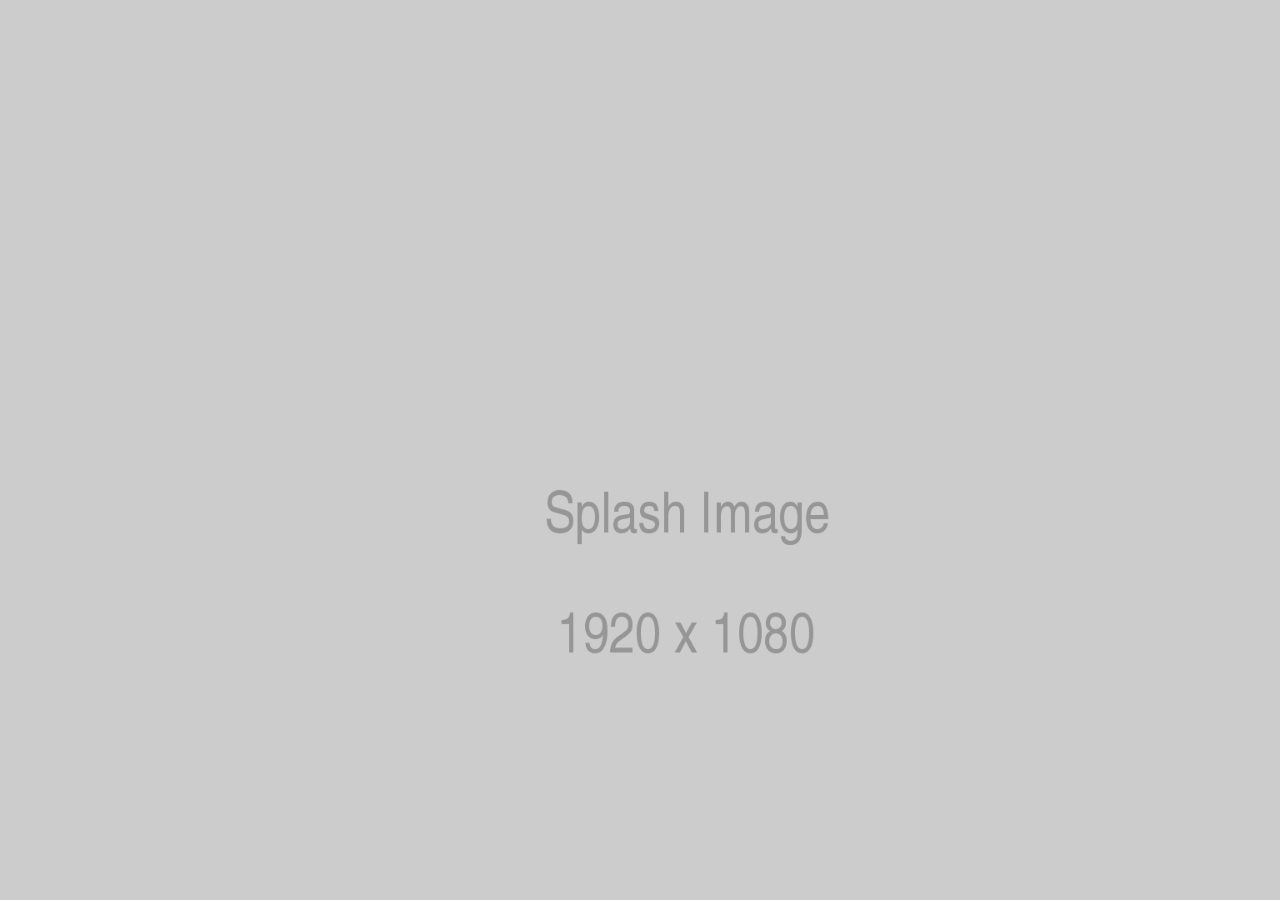
==== commit 287ffe0e: "Added splash image" ====
--- a/index.html
+++ b/index.html
@@ -2,82 +2,89 @@
 <html>
 
 <head>
-	<meta charset="utf-8" />
-	<meta name="viewport" content="width=device-width, initial-scale=1.0, maximum-scale=1.0, user-scalable=no">
-	<meta name="description" content="Tizen TV basic template powered by Zype" />
+    <meta charset="utf-8" />
+    <meta name="viewport" content="width=device-width, initial-scale=1.0, maximum-scale=1.0, user-scalable=no">
+    <meta name="description" content="Tizen TV basic template powered by Zype" />
 
-	<title>Powered by Zype</title>
+    <title>Powered by Zype</title>
 
-	<link rel="stylesheet" type="text/css" href="css/bootstrap.css" />
-	<link rel="stylesheet" type="text/css" href="css/bootstrap-theme.css" />
-	<!-- <link rel="stylesheet" type="text/css" href="css/video-js.css" /> -->
-	
-	<link rel="stylesheet" type="text/css" href="css/style.css" />
-	<link rel="stylesheet" type="text/css" href="css/stylesheets/Spinner.css" />
-	<link rel="stylesheet" type="text/css" href="css/stylesheets/AppIcon.css" />
-	<link rel="stylesheet" type="text/css" href="css/stylesheets/MediaGrid.css" />
-	<link rel="stylesheet" type="text/css" href="css/stylesheets/VideoDetails.css" />
-	<link rel="stylesheet" type="text/css" href="css/stylesheets/Dialog.css" />
-	<link rel="stylesheet" type="text/css" href="css/stylesheets/VideoPlayer.css" />
-	<link rel="stylesheet" type="text/css" href="css/stylesheets/CredentialsInput.css" />
-	<link rel="stylesheet" type="text/css" href="css/stylesheets/Navigation.css" />
-	<link rel="stylesheet" type="text/css" href="css/stylesheets/Account.css" />
-	<link rel="stylesheet" type="text/css" href="css/stylesheets/ConfirmDialog.css" />
+    <link rel="stylesheet" type="text/css" href="css/bootstrap.css" />
+    <link rel="stylesheet" type="text/css" href="css/bootstrap-theme.css" />
+		<link rel="stylesheet" type="text/css" href="css/video-js.css" />
+		
+		<link rel="stylesheet" type="text/css" href="css/style.css" />
+    <link rel="stylesheet" type="text/css" href="css/stylesheets/Spinner.css" />
+    <link rel="stylesheet" type="text/css" href="css/stylesheets/AppIcon.css" />
+    <link rel="stylesheet" type="text/css" href="css/stylesheets/MediaGrid.css" />
+    <link rel="stylesheet" type="text/css" href="css/stylesheets/Slider.css" />
+    <link rel="stylesheet" type="text/css" href="css/stylesheets/VideoDetails.css" />
+    <link rel="stylesheet" type="text/css" href="css/stylesheets/Dialog.css" />
+    <link rel="stylesheet" type="text/css" href="css/stylesheets/VideoPlayer.css" />
+		<link rel="stylesheet" type="text/css" href="css/stylesheets/CredentialsInput.css" />
+		<link rel="stylesheet" type="text/css" href="css/stylesheets/Navigation.css" />
+		<link rel="stylesheet" type="text/css" href="css/stylesheets/Account.css" />
+		<link rel="stylesheet" type="text/css" href="css/stylesheets/ConfirmDialog.css" />
 
-	<script type="text/javascript" src="$WEBAPIS/webapis/webapis.js"></script>
+    <script type="text/javascript" src="$WEBAPIS/webapis/webapis.js"></script>
 </head>
 
 <body>
-	<div id="app-container">
-		<div id="media-grid-container"></div>
-		<div id="video-details-container"></div>
-		<div id="video-player-container"></div>
-		<div id="credentials-input-container"></div>
+    <div id="app-container">
+        <div id="media-grid-container"></div>
+        <div id="media-grid-slider-container"></div>
+        <div id="video-details-container"></div>
+        <div id="video-player-container"></div>
+        <div id="credentials-input-container"></div>
 
-		<div id="dialogs-container"></div>
-		<div id="navs-container"></div>
-		<div id="account-container"></div>
-		<div id="confirm-dialogs-container"></div>
-	</div>
+				<div id="dialogs-container"></div>
+				<div id="navs-container"></div>
+				<div id="account-container"></div>
+				<div id="confirm-dialogs-container"></div>
+    </div>
 
-	<object type="application/avplayer" id="zype-video-player"></object>
-	<div id="ads-container" class="invisible"></div>
+    <object type="application/avplayer" id="zype-video-player"></object>
 
-	<!-- App overlay with spinner -->
-	<div id="app-overlay" class="app-overlay-container">
-		<div id="overlay-message" class="app-overlay-message"></div>
-	</div>
-	<div id="app-loading-spinner" class="content-load-spinner">
-		<div class="rect1"></div>
-		<div class="rect2"></div>
-		<div class="rect3"></div>
-		<div class="rect4"></div>
-		<div class="rect5"></div>
-	</div>
-	<div class="network-status-text-container">
-		<p id="network-status-text" class="network-status-text">Disconnected from network. Waiting for reconnection...</p>
-	</div>
+    <!-- App overlay with spinner -->
+    <div id="app-overlay" class="app-overlay-container">
+      <div id="overlay-message" class="app-overlay-message"></div>
+    </div>
+    <div id="app-loading-spinner" class="content-load-spinner">
+      <div class="rect1"></div>
+      <div class="rect2"></div>
+      <div class="rect3"></div>
+      <div class="rect4"></div>
+      <div class="rect5"></div>
+    </div>
+    <div class="network-status-text-container">
+      <p class="network-status-text">Disconnected from network. Waiting for reconnection...</p>
+    </div>
+    <div id="splash-image-container">
+      <img id="splash-image" src="assets/images/splash-image.png" alt="Splash Image">
+    </div>
 
-	<!-- attach templates to template loader -->
-	<div id="template-loader"></div>
+    <!-- attach templates to template loader -->
+    <div id="template-loader"></div>
 
-	<script src="configs/defaults.js"></script>
-	<script src="lib/jquery.js"></script>
-	<script src="https://imasdk.googleapis.com/js/sdkloader/ima3.js"></script>
+    <script src="configs/defaults.js"></script>
+		<script src="lib/jquery.js"></script>
 
-	<script src="lib/dynamic-style.js"></script>
+    <script type="text/javascript">
+      $(".app-overlay-container").addClass(appDefaults.theme);
+      $(".network-status-text").addClass(appDefaults.theme);
+      $("#app-loading-spinner.content-load-spinner").css('border-top-color', appDefaults.brandColor);
+    </script>
 
-	<!-- <script src="lib/video.min.js"></script>
-	<script src="lib/videojs-contrib-hls.js"></script> -->
-	<script src="js/helpers/object-helpers.js"></script>
+    <script src="lib/video.min.js"></script>
+    <script src="lib/videojs-contrib-hls.js"></script>
+    <script src="js/helpers/object-helpers.js"></script>
 
-	<script src="lib/handlebars.min.js"></script>
-	<script src="lib/handlebars-helpers.js"></script>
-	<script src="lib/utils.js"></script>
-	<script src="lib/template-loader.js"></script>
-	<script src="lib/load-platform.js"></script>
+    <script src="lib/handlebars.min.js"></script>
+    <script src="lib/handlebars-helpers.js"></script>
+    <script src="lib/utils.js"></script>
+    <script src="lib/template-loader.js"></script>
+    <script src="lib/load-platform.js"></script>
 
-	<script src="js/main.js"></script>
+    <script src="js/main.js"></script>
 </body>
 
 </html>
--- a/css/stylesheets/Spinner.css
+++ b/css/stylesheets/Spinner.css
@@ -9,7 +9,7 @@
   left: 0;
   width: 100%;
   height: 100%;
-  z-index: 2000;
+  z-index: 1100;
 }
 
 .app-overlay-container {
@@ -30,13 +30,26 @@
   margin-top: 25%;
 }
 
+#splash-image-container, #splash-image {
+  width: 100%;
+  height: 100%;
+  position: absolute;
+  top: 0;
+  left: 0;
+  z-index: 100000 !important;
+}
+#splash-image {
+  object-fit: cover;
+  overflow: hidden;
+}
+
 .content-load-spinner {
   margin: 6em auto;
   font-size: 10px;
   position: absolute;
   top: 37.5%;
   left: 45%;
-  z-index: 2050;
+  z-index: 1150;
   text-indent: -9999em;
   border-top: 1.2em solid rgba(255, 255, 255, 0.2);
   border-right: 1.2em solid transparent;
@@ -80,7 +93,7 @@
   left: 0;
   height: 20%;
   width: 100%;
-  z-index: 2050;
+  z-index: 1150;
 
   display: none;
 }
--- a/css/stylesheets/MediaGrid.css
+++ b/css/stylesheets/MediaGrid.css
@@ -1,153 +1,172 @@
 .media-grid-view {
-    position: absolute;
-    top: 0;
-    left: 0;
-    width: 100%;
-    height: 100%;
+  position: absolute;
+  top: 0;
+  left: 0;
+  width: 100%;
+  height: 100%;
+}
+
+.media-grid-view.dark-theme {
+  background-color: #000000;
+}
+.media-grid-view.light-theme {
+  background-color: #ffffff;
 }
 
 .focused-content-info-container {
-    position: absolute;
-    width: 100%;
-    height: 40%;
-    max-width: 100%;
-    max-height: 40%;
-    top: 15%;
-    left: 0;
-    padding-left: 5%;
-    z-index: 15;
+  position: absolute;
+  width: 100%;
+  height: 40%;
+  max-width: 100%;
+  max-height: 40%;
+  top: 15%;
+  left: 0;
+  padding-left: 5%;
+  z-index: 15;
 }
 
 .focused-content-info-title-container,
 .focused-content-info-description-container {
-    width: 40%;
-    padding-left: 2.5%;
+  width: 40%;
+  padding-left: 2.5%;
 }
 
 .focused-content-info-title-container {
-    max-height: 30%;
+  max-height: 30%;
 }
 
 .focused-content-info-description-container {
-    max-height: 50%;
-    max-width: 100%;
+  max-height: 50%;
+  max-width: 100%;
 }
 
 .focused-content-info-title {
-    font-size: 3.5em;
+  font-size: 3.5em;
 }
 
 .focused-content-info-description {
-    height: 100%;
-    width: 100%;
-    font-size: 2em;
+  height: 100%;
+  width: 100%;
+  font-size: 2em;
 }
 
 .focused-content-info-description.ellipsis-text {
-    /* overwrite white-space from .ellipsis-text */
-    white-space: inherit;
-    display: block;
-    display: -webkit-box;
+  /* overwrite white-space from .ellipsis-text */
+  white-space: inherit;
+  display: block;
+  display: -webkit-box;
 
-    /* cut off after 3 lines */
-    height: 4.5em;
-    line-height: 1.5em;
-    -webkit-line-clamp: 3;
+  /* cut off after 3 lines */
+  height: 4.5em;
+  line-height: 1.5em;
+  -webkit-line-clamp: 3;
 
-    -webkit-box-orient: vertical;
+  -webkit-box-orient: vertical;
 }
 
 .focused-content-info-title.dark-theme,
 .focused-content-info-description.dark-theme,
 .media-grid-row-title.dark-theme {
-    color: #ffffff;
+  color: #ffffff;
 }
 
 .focused-content-info-title.light-theme,
 .focused-content-info-description.light-theme,
 .media-grid-row-title.light-theme {
-    color: #000000;
+  color: #000000;
 }
 
 .focused-content-info-container.focused-content-info-title {
-    font-size: 7em;
+  font-size: 7em;
 }
 
 .focused-content-info-container.focused-content-info-description {
-    font-size: 4em;
+  font-size: 4em;
 }
 
 
 .media-grid-rows-window {
-    position: absolute;
-    top: 55%;
-    left: 0%;
+  position: absolute;
+  top: 55%;
+  left: 0%;
 
-    width: 100%;
-    height: 45%;
-    overflow: hidden;
-    z-index: 30;
+  width: 100%;
+  height: 45%;
+  overflow: hidden;
+  z-index: 30;
 }
 
 .media-grid-rows-container {
-    position: absolute;
-    width: 100%;
+  position: absolute;
+  width: 100%;
 }
 
 .media-grid-row {
-    position: relative;
-    top: auto;
-    left: 0;
-    width: 100%;
+  position: relative;
+  top: auto;
+  left: 0;
+  width: 100%;
 
-    padding-left: 7.5%;
-    padding-bottom: 0.5em;
+  padding-bottom: 0.5em;
 }
 
 .media-grid-row.landscape {
-    height: 35vh;
-    max-height: 35vh;
+  height: 380px;
 }
 
 .media-grid-row.poster {
-    height: 45vh;
-    max-height: 45vh;
+  height: 440px;
 }
 
 .media-grid-row-title-container {
-    max-width: 40%;
-    margin-bottom: 0.75em;
+  max-width: 40%;
+  margin-bottom: 0.75em;
+  margin-left: 7.5%;
 }
 
 .media-grid-row-title {
-    margin: 0;
-    font-size: 2.5em;
+  margin: 0;
+  font-size: 2.5em;
 }
 
 .media-grid-row-thumbnails-container {
-    display: block;
-    white-space: nowrap;
-    width: 100%;
-    height: 80%;
+  min-height: 60%;
+  width: 100%;
+}
+.media-grid-row-thumbnails-container.poster {
+height: 90%;
+}
+
+.media-grid-row-thumbnails {
+  display: block;
+  white-space: nowrap;
+  width: 100%;
+  height: 100%;
+  margin-left: 7.5%;
+  padding: 1.5em 0em;
 }
 
 .media-grid-thumbnail {
-    margin-right: 1em;
-    border: solid 0.5em transparent;
+  margin-right: 1em;
+  border: solid 0.5em transparent;
 }
 
 .media-grid-landscape-thumbnail {
-    max-width: 25%;
+  width: 35vh;
+  height: 20vh;
 }
 
 .media-grid-poster-thumbnail {
-    max-width: 20%;
+  width: 20vh;
+  height: 35vh;
+  object-fit: cover;
+  overflow: hidden;
 }
 
 .focused-thumbnail.light-theme {
-    border: solid 0.5em #000000;
+  border: solid 0.5em #000000;
 }
 
 .focused-thumbnail.dark-theme {
-    border: solid 0.5em #ffffff;
+  border: solid 0.5em #ffffff;
 }
--- a/css/stylesheets/Slider.css
+++ b/css/stylesheets/Slider.css
@@ -0,0 +1,21 @@
+.sliders-container {
+  position: absolute;
+  height: 50%;
+  width: 100%;
+  display: flex;
+  flex-flow: row nowrap;
+  justify-content: flex-start;
+}
+
+.sliders-container .slider {
+  min-height: 100%;
+  min-width: 100%;
+  height: 100%;
+  width: 100%;
+}
+
+.slider .slider-img {
+  height: 100%;
+  width: 100%;
+  object-fit: fill;
+}
--- a/css/stylesheets/CredentialsInput.css
+++ b/css/stylesheets/CredentialsInput.css
@@ -1,127 +1,147 @@
 .credentials-input-view {
-	position: absolute;
-	top: 0;
-	left: 0;
-	width: 100%;
-	height: 100%;
+  position: absolute;
+  top: 0;
+  left: 0;
+  width: 100%;
+  height: 100%;
 
-	z-index: 15;
-	font-family: Roboto;
+  z-index: 15;
+  font-family: Roboto;
 }
 
 .credentials-input-view.dark-theme {
-	background-color: #000000;
+  background-color: #000000;
 }
 
 .credentials-input-view.light-theme {
-	background-color: #ffffff;
+  background-color: #ffffff;
 }
 
 .credentials-input-view .title-container {
-	left: 0;
-	width: 100%;
-	margin-bottom: 0.5%;
+  left: 0;
+  width: 100%;
+  margin-bottom: 0.5%;
 }
 
 .credentials-input-view .title {
-	font-size: 3.5em;
-	font-weight: bold;
-	text-align: center;
+  font-size: 3.5em;
+  font-weight: bold;
+  text-align: center;
 }
 
 .credentials-input-view .title.dark-theme {
-	color: #f0f0f0;
+  color: #f0f0f0;
 }
 .credentials-input-view .title.light-theme {
-	color: #000000;
+  color: #000000;
 }
 
 .credentials-input-view .email-container,
 .credentials-input-view .password-container {
-	left: 0%;
-	width: 100%;
+  left: 0%;
+  width: 100%;
 }
 
 .credentials-input-view .email-input,
 .credentials-input-view .password-input {
-	position: absolute;
+  position: absolute;
 
-	width: 50%;
-	max-width: 50%;
-	left: 25%;
+  width: 50%;
+  max-width: 50%;
+  left: 25%;
 
-	top: 0;
-	height: 100%;
+  top: 0;
+  height: 100%;
 
-	background-color: transparent;
-	font-size: 2.5em;
+  background-color: transparent;
+  font-size: 2.5em;
 }
 
 .credentials-input-view input {
-	border: 0.2em solid transparent;
+  border: 0.2em solid transparent;
 }
 .credentials-input-view input.dark-theme {
-	color: #f0f0f0;
-	border-bottom: 0.1em solid #3f4343;
+  color: #f0f0f0;
+  border-bottom: 0.1em solid #3f4343;
 }
 .credentials-input-view input::placeholder.dark-theme {
-	color: #737373;
+  color: #737373;
 }
 .credentials-input-view input.light-theme {
-	color: #0f0f0f;
-	border-bottom: 0.1em solid #4a4b4b;
+  color: #0f0f0f;
+  border-bottom: 0.1em solid #4a4b4b;
 }
 .credentials-input-view input::placeholder.dark-theme {
-	color: #373737;
+  color: #373737;
 }
 
 .credentials-input-view input.highlight.dark-theme {
-	border-bottom: 0.1em solid #ffffff;
+  border-bottom: 0.1em solid #ffffff;
 }
 .credentials-input-view input.highlight.light-theme {
-	border-bottom: 0.1em solid #000000;
+  border-bottom: 0.1em solid #000000;
 }
 
 .credentials-input-view .confirm-button-container {
-	width: 100%;
-	left: 0;
+  width: 100%;
+  left: 0;
 }
 
 .credentials-input-view .confirm-button {
-	position: relative;
-	height: 100%;
-	width: 50%;
-	max-width: 50%;
-	left: 25%;
+  position: relative;
+  height: 100%;
+  width: 50%;
+  max-width: 50%;
+  left: 25%;
 
-	text-align: center;
-	display: flex;
-	justify-content: center;
-	align-items: center;
+  text-align: center;
+  display: flex;
+  justify-content: center;
+  align-items: center;
 
-	font-size: 2.5em;
-	border-radius: 0.2em;
+  font-size: 2.5em;
+  border-radius: 0.2em;
 }
 .credentials-input-view .confirm-button.focused {
-	font-size: 3.0em;
-	font-weight: bold;
+  font-size: 3.0em;
+  font-weight: bold;
 }
 
 .credentials-input-view .confirm-button.dark-theme {
-	color: #f0f0f0;
+  color: #f0f0f0;
 }
 .credentials-input-view .confirm-button.light-theme {
-	color: #0f0f0f;
+  color: #0f0f0f;
 }
 
 .credentials-input-view .confirm-button.dark-theme.focused {
-	border: 0.25em solid #D2D2D2;
-	background-color: #D2D2D2;
-	color: #353535;
+  border: 0.25em solid #D2D2D2;
+  background-color: #D2D2D2;
+  color: #353535;
 
 }
 .credentials-input-view .confirm-button.light-theme.focused {
-	border: 0.25em solid #353535;
-	background-color: #353535;
-	color: #D2D2D2;
+  border: 0.25em solid #353535;
+  background-color: #353535;
+  color: #D2D2D2;
 }
+
+.credentials-input-view .toggle-state-container {
+  position: absolute;
+  width: 100%;
+  margin: 0.5em 0em;
+  text-align: center;
+  top: 70%;
+  font-size: 2em;
+}
+
+.credentials-input-view .toggle-state-text {
+  font-size: 1.25em;
+}
+
+.credentials-input-view .toggle-state-text.light-theme {
+  color: #000000;
+}
+.credentials-input-view .toggle-state-text.dark-theme {
+  color: #ffffff;
+}
--- a/css/stylesheets/ConfirmDialog.css
+++ b/css/stylesheets/ConfirmDialog.css
@@ -26,7 +26,7 @@
 	background-color: #000000;
 }
 .confirm-dialog-container.light-theme {
-	background-color: #000000;
+	background-color: #ffffff;
 }
 
 .confirm-dialog-text {
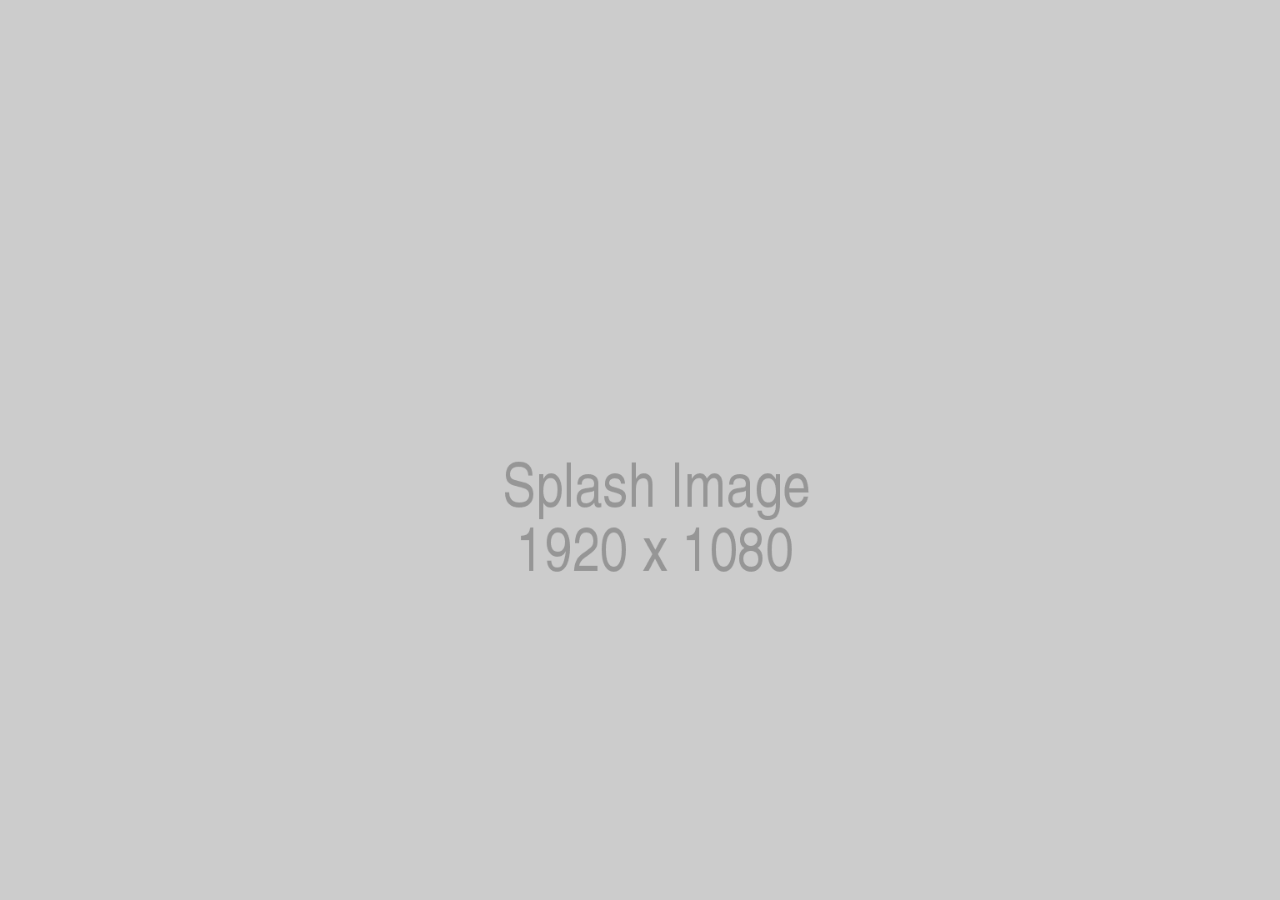
==== commit ed048e79: "Bare bones Search controller and view" ====
--- a/index.html
+++ b/index.html
@@ -2,89 +2,91 @@
 <html>
 
 <head>
-    <meta charset="utf-8" />
-    <meta name="viewport" content="width=device-width, initial-scale=1.0, maximum-scale=1.0, user-scalable=no">
-    <meta name="description" content="Tizen TV basic template powered by Zype" />
+  <meta charset="utf-8" />
+  <meta name="viewport" content="width=device-width, initial-scale=1.0, maximum-scale=1.0, user-scalable=no">
+  <meta name="description" content="Tizen TV basic template powered by Zype" />
 
-    <title>Powered by Zype</title>
+  <title>Powered by Zype</title>
 
-    <link rel="stylesheet" type="text/css" href="css/bootstrap.css" />
-    <link rel="stylesheet" type="text/css" href="css/bootstrap-theme.css" />
-		<link rel="stylesheet" type="text/css" href="css/video-js.css" />
-		
-		<link rel="stylesheet" type="text/css" href="css/style.css" />
-    <link rel="stylesheet" type="text/css" href="css/stylesheets/Spinner.css" />
-    <link rel="stylesheet" type="text/css" href="css/stylesheets/AppIcon.css" />
-    <link rel="stylesheet" type="text/css" href="css/stylesheets/MediaGrid.css" />
-    <link rel="stylesheet" type="text/css" href="css/stylesheets/Slider.css" />
-    <link rel="stylesheet" type="text/css" href="css/stylesheets/VideoDetails.css" />
-    <link rel="stylesheet" type="text/css" href="css/stylesheets/Dialog.css" />
-    <link rel="stylesheet" type="text/css" href="css/stylesheets/VideoPlayer.css" />
-		<link rel="stylesheet" type="text/css" href="css/stylesheets/CredentialsInput.css" />
-		<link rel="stylesheet" type="text/css" href="css/stylesheets/Navigation.css" />
-		<link rel="stylesheet" type="text/css" href="css/stylesheets/Account.css" />
-		<link rel="stylesheet" type="text/css" href="css/stylesheets/ConfirmDialog.css" />
+  <link rel="stylesheet" type="text/css" href="css/bootstrap.css" />
+  <link rel="stylesheet" type="text/css" href="css/bootstrap-theme.css" />
+  <link rel="stylesheet" type="text/css" href="css/video-js.css" />
 
-    <script type="text/javascript" src="$WEBAPIS/webapis/webapis.js"></script>
+  <link rel="stylesheet" type="text/css" href="css/style.css" />
+  <link rel="stylesheet" type="text/css" href="css/stylesheets/Spinner.css" />
+  <link rel="stylesheet" type="text/css" href="css/stylesheets/AppIcon.css" />
+  <link rel="stylesheet" type="text/css" href="css/stylesheets/MediaGrid.css" />
+  <link rel="stylesheet" type="text/css" href="css/stylesheets/Slider.css" />
+  <link rel="stylesheet" type="text/css" href="css/stylesheets/VideoDetails.css" />
+  <link rel="stylesheet" type="text/css" href="css/stylesheets/Dialog.css" />
+  <link rel="stylesheet" type="text/css" href="css/stylesheets/VideoPlayer.css" />
+  <link rel="stylesheet" type="text/css" href="css/stylesheets/CredentialsInput.css" />
+  <link rel="stylesheet" type="text/css" href="css/stylesheets/Navigation.css" />
+  <link rel="stylesheet" type="text/css" href="css/stylesheets/Account.css" />
+  <link rel="stylesheet" type="text/css" href="css/stylesheets/ConfirmDialog.css" />
+  <link rel="stylesheet" type="text/css" href="css/stylesheets/Search.css" />
+
+  <script type="text/javascript" src="$WEBAPIS/webapis/webapis.js"></script>
 </head>
 
 <body>
-    <div id="app-container">
-        <div id="media-grid-container"></div>
-        <div id="media-grid-slider-container"></div>
-        <div id="video-details-container"></div>
-        <div id="video-player-container"></div>
-        <div id="credentials-input-container"></div>
+  <div id="app-container">
+    <div id="media-grid-container"></div>
+    <div id="media-grid-slider-container"></div>
+    <div id="video-details-container"></div>
+    <div id="video-player-container"></div>
+    <div id="credentials-input-container"></div>
+    <div id="search-container"></div>
 
-				<div id="dialogs-container"></div>
-				<div id="navs-container"></div>
-				<div id="account-container"></div>
-				<div id="confirm-dialogs-container"></div>
-    </div>
+    <div id="dialogs-container"></div>
+    <div id="navs-container"></div>
+    <div id="account-container"></div>
+    <div id="confirm-dialogs-container"></div>
+  </div>
 
-    <object type="application/avplayer" id="zype-video-player"></object>
+  <object type="application/avplayer" id="zype-video-player"></object>
 
-    <!-- App overlay with spinner -->
-    <div id="app-overlay" class="app-overlay-container">
-      <div id="overlay-message" class="app-overlay-message"></div>
-    </div>
-    <div id="app-loading-spinner" class="content-load-spinner">
-      <div class="rect1"></div>
-      <div class="rect2"></div>
-      <div class="rect3"></div>
-      <div class="rect4"></div>
-      <div class="rect5"></div>
-    </div>
-    <div class="network-status-text-container">
-      <p class="network-status-text">Disconnected from network. Waiting for reconnection...</p>
-    </div>
-    <div id="splash-image-container">
-      <img id="splash-image" src="assets/images/splash-image.png" alt="Splash Image">
-    </div>
+  <!-- App overlay with spinner -->
+  <div id="app-overlay" class="app-overlay-container">
+    <div id="overlay-message" class="app-overlay-message"></div>
+  </div>
+  <div id="app-loading-spinner" class="content-load-spinner">
+    <div class="rect1"></div>
+    <div class="rect2"></div>
+    <div class="rect3"></div>
+    <div class="rect4"></div>
+    <div class="rect5"></div>
+  </div>
+  <div class="network-status-text-container">
+    <p class="network-status-text">Disconnected from network. Waiting for reconnection...</p>
+  </div>
+  <div id="splash-image-container">
+    <img id="splash-image" src="assets/images/splash-image.png" alt="Splash Image">
+  </div>
 
-    <!-- attach templates to template loader -->
-    <div id="template-loader"></div>
+  <!-- attach templates to template loader -->
+  <div id="template-loader"></div>
 
-    <script src="configs/defaults.js"></script>
-		<script src="lib/jquery.js"></script>
+  <script src="configs/defaults.js"></script>
+  <script src="lib/jquery.js"></script>
 
-    <script type="text/javascript">
-      $(".app-overlay-container").addClass(appDefaults.theme);
-      $(".network-status-text").addClass(appDefaults.theme);
-      $("#app-loading-spinner.content-load-spinner").css('border-top-color', appDefaults.brandColor);
-    </script>
+  <script type="text/javascript">
+    $(".app-overlay-container").addClass(appDefaults.theme);
+    $(".network-status-text").addClass(appDefaults.theme);
+    $("#app-loading-spinner.content-load-spinner").css('border-top-color', appDefaults.brandColor);
+  </script>
 
-    <script src="lib/video.min.js"></script>
-    <script src="lib/videojs-contrib-hls.js"></script>
-    <script src="js/helpers/object-helpers.js"></script>
+  <script src="lib/video.min.js"></script>
+  <script src="lib/videojs-contrib-hls.js"></script>
+  <script src="js/helpers/object-helpers.js"></script>
 
-    <script src="lib/handlebars.min.js"></script>
-    <script src="lib/handlebars-helpers.js"></script>
-    <script src="lib/utils.js"></script>
-    <script src="lib/template-loader.js"></script>
-    <script src="lib/load-platform.js"></script>
+  <script src="lib/handlebars.min.js"></script>
+  <script src="lib/handlebars-helpers.js"></script>
+  <script src="lib/utils.js"></script>
+  <script src="lib/template-loader.js"></script>
+  <script src="lib/load-platform.js"></script>
 
-    <script src="js/main.js"></script>
+  <script src="js/main.js"></script>
 </body>
 
 </html>
--- a/css/stylesheets/MediaGrid.css
+++ b/css/stylesheets/MediaGrid.css
@@ -111,7 +111,7 @@
 }
 
 .media-grid-row.landscape {
-  height: 380px;
+  height: 340px;
 }
 
 .media-grid-row.poster {
@@ -152,13 +152,13 @@
 }
 
 .media-grid-landscape-thumbnail {
-  width: 35vh;
-  height: 20vh;
+  width: 30vh;
+  height: 17vh;
 }
 
 .media-grid-poster-thumbnail {
-  width: 20vh;
-  height: 35vh;
+  width: 17vh;
+  height: 30vh;
   object-fit: cover;
   overflow: hidden;
 }
--- a/css/stylesheets/Slider.css
+++ b/css/stylesheets/Slider.css
@@ -1,10 +1,12 @@
 .sliders-container {
   position: absolute;
   height: 50%;
-  width: 100%;
+  width: 92.5%;
   display: flex;
   flex-flow: row nowrap;
   justify-content: flex-start;
+
+  padding-left: 7.5%;
 }
 
 .sliders-container .slider {
@@ -12,10 +14,13 @@
   min-width: 100%;
   height: 100%;
   width: 100%;
+
+  margin: 0% 2.5% 0% 0%;
 }
 
 .slider .slider-img {
   height: 100%;
   width: 100%;
-  object-fit: fill;
+  object-fit: cover;
+  object-position: 50% 50%;
 }
--- a/css/stylesheets/Search.css
+++ b/css/stylesheets/Search.css
@@ -0,0 +1,7 @@
+.search-view.dark-theme {
+  background-color: black;
+}
+.search-view.light-theme {
+  background-color: white;
+}
+
